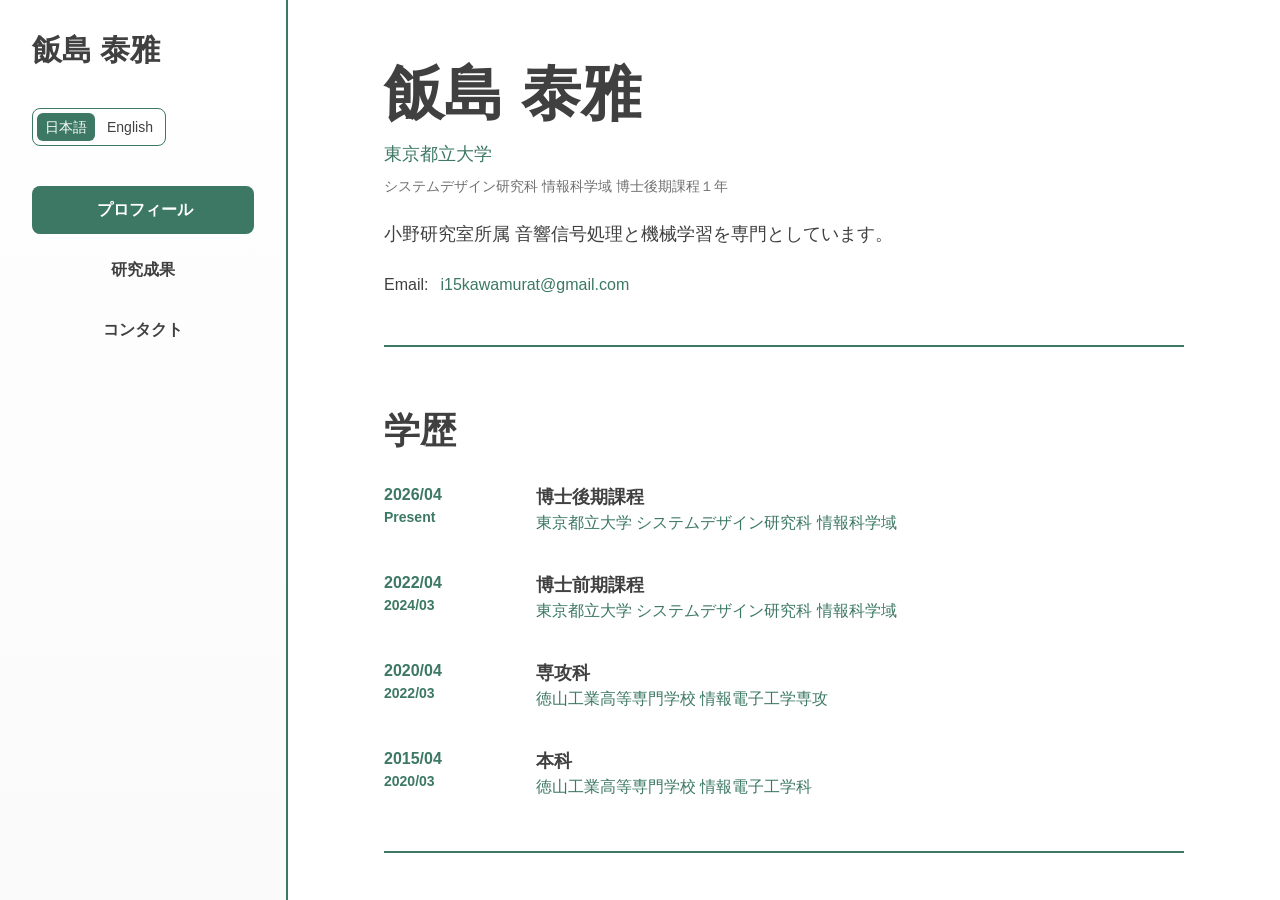
==== index.html @ a90f0f37 "deploy: iijima-taiga/HomePage@2c307aa6f08bee4438a32fc61b27b1f01303472f" ====
<!DOCTYPE html><!--GtKxVy7XayCpTIG_gny91--><html lang="en"><head><meta charSet="utf-8"/><meta name="viewport" content="width=device-width, initial-scale=1"/><link rel="preload" href="/_next/static/media/797e433ab948586e-s.p.dbea232f.woff2" as="font" crossorigin="" type="font/woff2"/><link rel="preload" href="/_next/static/media/caa3a2e1cccd8315-s.p.853070df.woff2" as="font" crossorigin="" type="font/woff2"/><link rel="stylesheet" href="/_next/static/chunks/ba0e42dc294fa382.css" data-precedence="next"/><link rel="preload" as="script" fetchPriority="low" href="/_next/static/chunks/5f8f53e7772f4262.js"/><script src="/_next/static/chunks/cc759f7c2413b7ff.js" async=""></script><script src="/_next/static/chunks/69c109a07c1871ea.js" async=""></script><script src="/_next/static/chunks/turbopack-f1fce2f81391d39a.js" async=""></script><script src="/_next/static/chunks/4fd93823156e59e8.js" async=""></script><script src="/_next/static/chunks/473d58d71573c9fe.js" async=""></script><meta name="next-size-adjust" content=""/><title>Iijima Taiga&#x27;s HomePage</title><meta name="description" content="Iijima Taiga&#x27;s HomePage"/><link rel="icon" href="/favicon.ico?favicon.0b3bf435.ico" sizes="256x256" type="image/x-icon"/><script src="/_next/static/chunks/a6dad97d9634a72d.js" noModule=""></script></head><body class="geist_a71539c9-module__T19VSG__variable geist_mono_8d43a2aa-module__8Li5zG__variable antialiased"><div hidden=""><!--$--><!--/$--></div><div class="min-h-screen bg-white" style="color:#404040"><style>
        .theme-color { color: #3c7864; }
        .theme-bg { background-color: #3c7864; }
        .theme-border { border-color: #3c7864; }
        .text-primary { color: #404040; }
      </style><div class="hidden md:flex h-screen"><div class="w-72 border-r bg-gradient-to-b from-white to-zinc-50 p-8 overflow-y-auto sticky top-0 h-screen" style="border-color:#3c7864;border-right-width:2px"><div class="space-y-10"><div><h1 class="text-3xl font-bold mb-2" style="color:#404040">飯島 泰雅</h1></div><div class="flex gap-1 border rounded-lg p-1" style="border-color:#3c7864;width:fit-content"><button class="px-2 py-1 rounded-md text-xs md:text-sm font-medium transition-colors text-white" style="background-color:#3c7864;color:white">日本語</button><button class="px-2 py-1 rounded-md text-xs md:text-sm font-medium transition-colors bg-transparent text-zinc-600 dark:text-zinc-400 hover:text-zinc-900 dark:hover:text-zinc-100" style="background-color:transparent;color:#404040">English</button></div><nav class="hidden md:flex flex-col gap-3"><button class="px-4 py-3 rounded-lg font-bold transition-all" style="background-color:#3c7864;color:white;border-left:3px solid #3c7864">プロフィール</button><button class="px-4 py-3 rounded-lg font-bold transition-all" style="background-color:transparent;color:#404040;border-left:none">研究成果</button><button class="px-4 py-3 rounded-lg font-bold transition-all" style="background-color:transparent;color:#404040;border-left:none">コンタクト</button></nav></div></div><div class="flex-1 overflow-y-auto bg-white"><main class="max-w-4xl mx-auto py-16 px-12"><div class="space-y-16"><section class="pb-12" style="border-bottom-color:#3c7864;border-bottom-width:2px"><h1 class="text-5xl md:text-6xl font-bold mb-4" style="color:#404040">飯島 泰雅</h1><p class="text-lg mb-2" style="color:#3c7864">東京都立大学</p><p class="text-sm mb-6 opacity-75" style="color:#404040">システムデザイン研究科 情報科学域 博士後期課程１年</p><p class="text-lg leading-relaxed mb-6" style="color:#404040">小野研究室所属 音響信号処理と機械学習を専門としています。</p><div class="flex items-center gap-3"><span style="color:#404040">Email:</span><a href="mailto:i15kawamurat@gmail.com" class="font-medium hover:opacity-70 transition-opacity" style="color:#3c7864">i15kawamurat@gmail.com</a></div></section><section class="pb-12" style="border-bottom-color:#3c7864;border-bottom-width:2px"><h2 class="text-3xl md:text-4xl font-bold mb-8" style="color:#404040">学歴</h2><div class="space-y-8"><div class="flex gap-8"><div class="flex-shrink-0 font-semibold whitespace-nowrap" style="color:#3c7864;min-width:120px"><p>2026<!-- -->/<!-- -->04</p><p class="text-sm">Present</p></div><div class="flex-1"><h3 class="font-semibold text-lg" style="color:#404040">博士後期課程</h3><p style="color:#3c7864" class="font-medium mb-1">東京都立大学 システムデザイン研究科 情報科学域</p></div></div><div class="flex gap-8"><div class="flex-shrink-0 font-semibold whitespace-nowrap" style="color:#3c7864;min-width:120px"><p>2022<!-- -->/<!-- -->04</p><p class="text-sm">2024<!-- -->/<!-- -->03</p></div><div class="flex-1"><h3 class="font-semibold text-lg" style="color:#404040">博士前期課程</h3><p style="color:#3c7864" class="font-medium mb-1">東京都立大学 システムデザイン研究科 情報科学域</p></div></div><div class="flex gap-8"><div class="flex-shrink-0 font-semibold whitespace-nowrap" style="color:#3c7864;min-width:120px"><p>2020<!-- -->/<!-- -->04</p><p class="text-sm">2022<!-- -->/<!-- -->03</p></div><div class="flex-1"><h3 class="font-semibold text-lg" style="color:#404040">専攻科</h3><p style="color:#3c7864" class="font-medium mb-1">徳山工業高等専門学校 情報電子工学専攻</p></div></div><div class="flex gap-8"><div class="flex-shrink-0 font-semibold whitespace-nowrap" style="color:#3c7864;min-width:120px"><p>2015<!-- -->/<!-- -->04</p><p class="text-sm">2020<!-- -->/<!-- -->03</p></div><div class="flex-1"><h3 class="font-semibold text-lg" style="color:#404040">本科</h3><p style="color:#3c7864" class="font-medium mb-1">徳山工業高等専門学校 情報電子工学科</p></div></div></div></section><section class="pb-12" style="border-bottom-color:#3c7864;border-bottom-width:2px"><h2 class="text-3xl md:text-4xl font-bold mb-8" style="color:#404040">職歴</h2><div class="space-y-8"><div class="flex gap-8"><div class="flex-shrink-0 font-semibold whitespace-nowrap" style="color:#3c7864;min-width:120px"><p>2024<!-- -->/<!-- -->04</p><p class="text-sm">2026<!-- -->/<!-- -->03</p></div><div class="flex-1"><h3 class="font-semibold text-lg" style="color:#404040">正社員</h3><p style="color:#3c7864" class="font-medium mb-1">パナソニックホールディングス株式会社</p><p style="color:#404040" class="text-sm opacity-75">フロントエンド開発、新規事業企画に携わる</p></div></div></div></section><section class="pb-12" style="border-bottom-color:#3c7864;border-bottom-width:2px"><h2 class="text-3xl md:text-4xl font-bold mb-8" style="color:#404040">受賞歴</h2><div class="space-y-8"><div class="flex gap-8"><div class="flex-shrink-0 font-semibold whitespace-nowrap" style="color:#3c7864;min-width:120px"><p>2021<!-- -->/<!-- -->03</p></div><div class="flex-1"><h3 class="font-semibold text-lg" style="color:#404040">学生優秀発表賞</h3><p style="color:#3c7864" class="font-medium mb-1">日本音響学会2021年春季研究発表会</p></div></div></div></section><section><h2 class="text-3xl md:text-4xl font-bold mb-8" style="color:#404040">競争的資金</h2><div class="space-y-8"><div class="flex gap-8"><div class="flex-shrink-0 font-semibold whitespace-nowrap" style="color:#3c7864;min-width:120px"><p>2026<!-- -->/<!-- -->04</p><p class="text-sm">2029<!-- -->/<!-- -->03</p></div><div class="flex-1"><h3 class="font-semibold text-lg" style="color:#404040">領域リフレーミング双対型博士人材育成プロジェクト（SPRING）</h3><p style="color:#3c7864" class="font-medium">科学技術振興機構（JST）</p></div></div></div></section></div></main></div></div><div class="md:hidden"><header class="border-b sticky top-0 z-30 bg-white p-4" style="border-color:#3c7864;border-bottom-width:3px"><div class="flex justify-between items-center gap-4"><h1 class="text-2xl font-bold flex-1" style="color:#404040">飯島 泰雅</h1><div class="flex-shrink-0"><div class="flex gap-1 border rounded-lg p-1" style="border-color:#3c7864;width:fit-content"><button class="px-2 py-1 rounded-md text-xs md:text-sm font-medium transition-colors text-white" style="background-color:#3c7864;color:white">日本語</button><button class="px-2 py-1 rounded-md text-xs md:text-sm font-medium transition-colors bg-transparent text-zinc-600 dark:text-zinc-400 hover:text-zinc-900 dark:hover:text-zinc-100" style="background-color:transparent;color:#404040">English</button></div></div></div></header><main class="px-4 py-8 pb-32"><div class="max-w-2xl mx-auto"><div class="space-y-16"><section class="pb-12" style="border-bottom-color:#3c7864;border-bottom-width:2px"><h1 class="text-5xl md:text-6xl font-bold mb-4" style="color:#404040">飯島 泰雅</h1><p class="text-lg mb-2" style="color:#3c7864">東京都立大学</p><p class="text-sm mb-6 opacity-75" style="color:#404040">システムデザイン研究科 情報科学域 博士後期課程１年</p><p class="text-lg leading-relaxed mb-6" style="color:#404040">小野研究室所属 音響信号処理と機械学習を専門としています。</p><div class="flex items-center gap-3"><span style="color:#404040">Email:</span><a href="mailto:i15kawamurat@gmail.com" class="font-medium hover:opacity-70 transition-opacity" style="color:#3c7864">i15kawamurat@gmail.com</a></div></section><section class="pb-12" style="border-bottom-color:#3c7864;border-bottom-width:2px"><h2 class="text-3xl md:text-4xl font-bold mb-8" style="color:#404040">学歴</h2><div class="space-y-8"><div class="flex gap-8"><div class="flex-shrink-0 font-semibold whitespace-nowrap" style="color:#3c7864;min-width:120px"><p>2026<!-- -->/<!-- -->04</p><p class="text-sm">Present</p></div><div class="flex-1"><h3 class="font-semibold text-lg" style="color:#404040">博士後期課程</h3><p style="color:#3c7864" class="font-medium mb-1">東京都立大学 システムデザイン研究科 情報科学域</p></div></div><div class="flex gap-8"><div class="flex-shrink-0 font-semibold whitespace-nowrap" style="color:#3c7864;min-width:120px"><p>2022<!-- -->/<!-- -->04</p><p class="text-sm">2024<!-- -->/<!-- -->03</p></div><div class="flex-1"><h3 class="font-semibold text-lg" style="color:#404040">博士前期課程</h3><p style="color:#3c7864" class="font-medium mb-1">東京都立大学 システムデザイン研究科 情報科学域</p></div></div><div class="flex gap-8"><div class="flex-shrink-0 font-semibold whitespace-nowrap" style="color:#3c7864;min-width:120px"><p>2020<!-- -->/<!-- -->04</p><p class="text-sm">2022<!-- -->/<!-- -->03</p></div><div class="flex-1"><h3 class="font-semibold text-lg" style="color:#404040">専攻科</h3><p style="color:#3c7864" class="font-medium mb-1">徳山工業高等専門学校 情報電子工学専攻</p></div></div><div class="flex gap-8"><div class="flex-shrink-0 font-semibold whitespace-nowrap" style="color:#3c7864;min-width:120px"><p>2015<!-- -->/<!-- -->04</p><p class="text-sm">2020<!-- -->/<!-- -->03</p></div><div class="flex-1"><h3 class="font-semibold text-lg" style="color:#404040">本科</h3><p style="color:#3c7864" class="font-medium mb-1">徳山工業高等専門学校 情報電子工学科</p></div></div></div></section><section class="pb-12" style="border-bottom-color:#3c7864;border-bottom-width:2px"><h2 class="text-3xl md:text-4xl font-bold mb-8" style="color:#404040">職歴</h2><div class="space-y-8"><div class="flex gap-8"><div class="flex-shrink-0 font-semibold whitespace-nowrap" style="color:#3c7864;min-width:120px"><p>2024<!-- -->/<!-- -->04</p><p class="text-sm">2026<!-- -->/<!-- -->03</p></div><div class="flex-1"><h3 class="font-semibold text-lg" style="color:#404040">正社員</h3><p style="color:#3c7864" class="font-medium mb-1">パナソニックホールディングス株式会社</p><p style="color:#404040" class="text-sm opacity-75">フロントエンド開発、新規事業企画に携わる</p></div></div></div></section><section class="pb-12" style="border-bottom-color:#3c7864;border-bottom-width:2px"><h2 class="text-3xl md:text-4xl font-bold mb-8" style="color:#404040">受賞歴</h2><div class="space-y-8"><div class="flex gap-8"><div class="flex-shrink-0 font-semibold whitespace-nowrap" style="color:#3c7864;min-width:120px"><p>2021<!-- -->/<!-- -->03</p></div><div class="flex-1"><h3 class="font-semibold text-lg" style="color:#404040">学生優秀発表賞</h3><p style="color:#3c7864" class="font-medium mb-1">日本音響学会2021年春季研究発表会</p></div></div></div></section><section><h2 class="text-3xl md:text-4xl font-bold mb-8" style="color:#404040">競争的資金</h2><div class="space-y-8"><div class="flex gap-8"><div class="flex-shrink-0 font-semibold whitespace-nowrap" style="color:#3c7864;min-width:120px"><p>2026<!-- -->/<!-- -->04</p><p class="text-sm">2029<!-- -->/<!-- -->03</p></div><div class="flex-1"><h3 class="font-semibold text-lg" style="color:#404040">領域リフレーミング双対型博士人材育成プロジェクト（SPRING）</h3><p style="color:#3c7864" class="font-medium">科学技術振興機構（JST）</p></div></div></div></section></div></div></main><div class="md:hidden"><button class="fixed bottom-4 right-4 z-50 p-2 rounded-lg text-white hover:opacity-80 transition-opacity" style="background-color:#3c7864"><svg class="w-6 h-6" fill="none" stroke="currentColor" viewBox="0 0 24 24"><path stroke-linecap="round" stroke-linejoin="round" stroke-width="2" d="M4 6h16M4 12h16M4 18h16"></path></svg></button><div class="fixed inset-0 bg-black bg-opacity-50 z-40 transition-opacity opacity-0 pointer-events-none"></div><div class="fixed bottom-0 left-0 right-0 bg-white dark:bg-zinc-800 z-40 transform transition-transform duration-300 ease-out rounded-t-3xl translate-y-full"><div class="p-6"><div class="w-12 h-1 rounded-full mx-auto mb-6" style="background-color:#3c7864"></div><nav class="space-y-3"><button class="block w-full text-left px-4 py-3 rounded-lg font-bold transition-colors" style="background-color:#3c7864;color:white">プロフィール</button><button class="block w-full text-left px-4 py-3 rounded-lg font-bold transition-colors" style="background-color:transparent;color:#404040">研究成果</button><button class="block w-full text-left px-4 py-3 rounded-lg font-bold transition-colors" style="background-color:transparent;color:#404040">コンタクト</button></nav></div></div></div></div></div><!--$--><!--/$--><script src="/_next/static/chunks/5f8f53e7772f4262.js" id="_R_" async=""></script><script>(self.__next_f=self.__next_f||[]).push([0])</script><script>self.__next_f.push([1,"1:\"$Sreact.fragment\"\n2:I[39756,[\"/_next/static/chunks/4fd93823156e59e8.js\"],\"default\"]\n3:I[37457,[\"/_next/static/chunks/4fd93823156e59e8.js\"],\"default\"]\n4:I[47257,[\"/_next/static/chunks/4fd93823156e59e8.js\"],\"ClientPageRoot\"]\n5:I[31713,[\"/_next/static/chunks/473d58d71573c9fe.js\"],\"default\"]\n8:I[97367,[\"/_next/static/chunks/4fd93823156e59e8.js\"],\"OutletBoundary\"]\n9:\"$Sreact.suspense\"\nb:I[97367,[\"/_next/static/chunks/4fd93823156e59e8.js\"],\"ViewportBoundary\"]\nd:I[97367,[\"/_next/static/chunks/4fd93823156e59e8.js\"],\"MetadataBoundary\"]\nf:I[68027,[],\"default\"]\n:HL[\"/_next/static/chunks/ba0e42dc294fa382.css\",\"style\"]\n:HL[\"/_next/static/media/797e433ab948586e-s.p.dbea232f.woff2\",\"font\",{\"crossOrigin\":\"\",\"type\":\"font/woff2\"}]\n:HL[\"/_next/static/media/caa3a2e1cccd8315-s.p.853070df.woff2\",\"font\",{\"crossOrigin\":\"\",\"type\":\"font/woff2\"}]\n"])</script><script>self.__next_f.push([1,"0:{\"P\":null,\"b\":\"GtKxVy7XayCpTIG-gny91\",\"c\":[\"\",\"\"],\"q\":\"\",\"i\":false,\"f\":[[[\"\",{\"children\":[\"__PAGE__\",{}]},\"$undefined\",\"$undefined\",true],[[\"$\",\"$1\",\"c\",{\"children\":[[[\"$\",\"link\",\"0\",{\"rel\":\"stylesheet\",\"href\":\"/_next/static/chunks/ba0e42dc294fa382.css\",\"precedence\":\"next\",\"crossOrigin\":\"$undefined\",\"nonce\":\"$undefined\"}]],[\"$\",\"html\",null,{\"lang\":\"en\",\"children\":[\"$\",\"body\",null,{\"className\":\"geist_a71539c9-module__T19VSG__variable geist_mono_8d43a2aa-module__8Li5zG__variable antialiased\",\"children\":[\"$\",\"$L2\",null,{\"parallelRouterKey\":\"children\",\"error\":\"$undefined\",\"errorStyles\":\"$undefined\",\"errorScripts\":\"$undefined\",\"template\":[\"$\",\"$L3\",null,{}],\"templateStyles\":\"$undefined\",\"templateScripts\":\"$undefined\",\"notFound\":[[[\"$\",\"title\",null,{\"children\":\"404: This page could not be found.\"}],[\"$\",\"div\",null,{\"style\":{\"fontFamily\":\"system-ui,\\\"Segoe UI\\\",Roboto,Helvetica,Arial,sans-serif,\\\"Apple Color Emoji\\\",\\\"Segoe UI Emoji\\\"\",\"height\":\"100vh\",\"textAlign\":\"center\",\"display\":\"flex\",\"flexDirection\":\"column\",\"alignItems\":\"center\",\"justifyContent\":\"center\"},\"children\":[\"$\",\"div\",null,{\"children\":[[\"$\",\"style\",null,{\"dangerouslySetInnerHTML\":{\"__html\":\"body{color:#000;background:#fff;margin:0}.next-error-h1{border-right:1px solid rgba(0,0,0,.3)}@media (prefers-color-scheme:dark){body{color:#fff;background:#000}.next-error-h1{border-right:1px solid rgba(255,255,255,.3)}}\"}}],[\"$\",\"h1\",null,{\"className\":\"next-error-h1\",\"style\":{\"display\":\"inline-block\",\"margin\":\"0 20px 0 0\",\"padding\":\"0 23px 0 0\",\"fontSize\":24,\"fontWeight\":500,\"verticalAlign\":\"top\",\"lineHeight\":\"49px\"},\"children\":404}],[\"$\",\"div\",null,{\"style\":{\"display\":\"inline-block\"},\"children\":[\"$\",\"h2\",null,{\"style\":{\"fontSize\":14,\"fontWeight\":400,\"lineHeight\":\"49px\",\"margin\":0},\"children\":\"This page could not be found.\"}]}]]}]}]],[]],\"forbidden\":\"$undefined\",\"unauthorized\":\"$undefined\"}]}]}]]}],{\"children\":[[\"$\",\"$1\",\"c\",{\"children\":[[\"$\",\"$L4\",null,{\"Component\":\"$5\",\"serverProvidedParams\":{\"searchParams\":{},\"params\":{},\"promises\":[\"$@6\",\"$@7\"]}}],[[\"$\",\"script\",\"script-0\",{\"src\":\"/_next/static/chunks/473d58d71573c9fe.js\",\"async\":true,\"nonce\":\"$undefined\"}]],[\"$\",\"$L8\",null,{\"children\":[\"$\",\"$9\",null,{\"name\":\"Next.MetadataOutlet\",\"children\":\"$@a\"}]}]]}],{},null,false,false]},null,false,false],[\"$\",\"$1\",\"h\",{\"children\":[null,[\"$\",\"$Lb\",null,{\"children\":\"$Lc\"}],[\"$\",\"div\",null,{\"hidden\":true,\"children\":[\"$\",\"$Ld\",null,{\"children\":[\"$\",\"$9\",null,{\"name\":\"Next.Metadata\",\"children\":\"$Le\"}]}]}],[\"$\",\"meta\",null,{\"name\":\"next-size-adjust\",\"content\":\"\"}]]}],false]],\"m\":\"$undefined\",\"G\":[\"$f\",[]],\"S\":true}\n"])</script><script>self.__next_f.push([1,"6:{}\n7:\"$0:f:0:1:1:children:0:props:children:0:props:serverProvidedParams:params\"\n"])</script><script>self.__next_f.push([1,"c:[[\"$\",\"meta\",\"0\",{\"charSet\":\"utf-8\"}],[\"$\",\"meta\",\"1\",{\"name\":\"viewport\",\"content\":\"width=device-width, initial-scale=1\"}]]\n"])</script><script>self.__next_f.push([1,"10:I[27201,[\"/_next/static/chunks/4fd93823156e59e8.js\"],\"IconMark\"]\na:null\ne:[[\"$\",\"title\",\"0\",{\"children\":\"Iijima Taiga's HomePage\"}],[\"$\",\"meta\",\"1\",{\"name\":\"description\",\"content\":\"Iijima Taiga's HomePage\"}],[\"$\",\"link\",\"2\",{\"rel\":\"icon\",\"href\":\"/favicon.ico?favicon.0b3bf435.ico\",\"sizes\":\"256x256\",\"type\":\"image/x-icon\"}],[\"$\",\"$L10\",\"3\",{}]]\n"])</script></body></html>
---- _next/static/chunks/ba0e42dc294fa382.css ----
@font-face{font-family:Geist;font-style:normal;font-weight:100 900;font-display:swap;src:url(../media/8a480f0b521d4e75-s.8e0177b5.woff2)format("woff2");unicode-range:U+301,U+400-45F,U+490-491,U+4B0-4B1,U+2116}@font-face{font-family:Geist;font-style:normal;font-weight:100 900;font-display:swap;src:url(../media/7178b3e590c64307-s.b97b3418.woff2)format("woff2");unicode-range:U+100-2BA,U+2BD-2C5,U+2C7-2CC,U+2CE-2D7,U+2DD-2FF,U+304,U+308,U+329,U+1D00-1DBF,U+1E00-1E9F,U+1EF2-1EFF,U+2020,U+20A0-20AB,U+20AD-20C0,U+2113,U+2C60-2C7F,U+A720-A7FF}@font-face{font-family:Geist;font-style:normal;font-weight:100 900;font-display:swap;src:url(../media/caa3a2e1cccd8315-s.p.853070df.woff2)format("woff2");unicode-range:U+??,U+131,U+152-153,U+2BB-2BC,U+2C6,U+2DA,U+2DC,U+304,U+308,U+329,U+2000-206F,U+20AC,U+2122,U+2191,U+2193,U+2212,U+2215,U+FEFF,U+FFFD}@font-face{font-family:Geist Fallback;src:local(Arial);ascent-override:95.94%;descent-override:28.16%;line-gap-override:0.0%;size-adjust:104.76%}.geist_a71539c9-module__T19VSG__className{font-family:Geist,Geist Fallback;font-style:normal}.geist_a71539c9-module__T19VSG__variable{--font-geist-sans:"Geist","Geist Fallback"}
@font-face{font-family:Geist Mono;font-style:normal;font-weight:100 900;font-display:swap;src:url(../media/4fa387ec64143e14-s.c1fdd6c2.woff2)format("woff2");unicode-range:U+301,U+400-45F,U+490-491,U+4B0-4B1,U+2116}@font-face{font-family:Geist Mono;font-style:normal;font-weight:100 900;font-display:swap;src:url(../media/bbc41e54d2fcbd21-s.799d8ef8.woff2)format("woff2");unicode-range:U+100-2BA,U+2BD-2C5,U+2C7-2CC,U+2CE-2D7,U+2DD-2FF,U+304,U+308,U+329,U+1D00-1DBF,U+1E00-1E9F,U+1EF2-1EFF,U+2020,U+20A0-20AB,U+20AD-20C0,U+2113,U+2C60-2C7F,U+A720-A7FF}@font-face{font-family:Geist Mono;font-style:normal;font-weight:100 900;font-display:swap;src:url(../media/797e433ab948586e-s.p.dbea232f.woff2)format("woff2");unicode-range:U+??,U+131,U+152-153,U+2BB-2BC,U+2C6,U+2DA,U+2DC,U+304,U+308,U+329,U+2000-206F,U+20AC,U+2122,U+2191,U+2193,U+2212,U+2215,U+FEFF,U+FFFD}@font-face{font-family:Geist Mono Fallback;src:local(Arial);ascent-override:74.67%;descent-override:21.92%;line-gap-override:0.0%;size-adjust:134.59%}.geist_mono_8d43a2aa-module__8Li5zG__className{font-family:Geist Mono,Geist Mono Fallback;font-style:normal}.geist_mono_8d43a2aa-module__8Li5zG__variable{--font-geist-mono:"Geist Mono","Geist Mono Fallback"}
@layer properties{@supports (((-webkit-hyphens:none)) and (not (margin-trim:inline))) or ((-moz-orient:inline) and (not (color:rgb(from red r g b)))){*,:before,:after,::backdrop{--tw-translate-x:0;--tw-translate-y:0;--tw-translate-z:0;--tw-rotate-x:initial;--tw-rotate-y:initial;--tw-rotate-z:initial;--tw-skew-x:initial;--tw-skew-y:initial;--tw-space-y-reverse:0;--tw-border-style:solid;--tw-gradient-position:initial;--tw-gradient-from:#0000;--tw-gradient-via:#0000;--tw-gradient-to:#0000;--tw-gradient-stops:initial;--tw-gradient-via-stops:initial;--tw-gradient-from-position:0%;--tw-gradient-via-position:50%;--tw-gradient-to-position:100%;--tw-leading:initial;--tw-font-weight:initial;--tw-shadow:0 0 #0000;--tw-shadow-color:initial;--tw-shadow-alpha:100%;--tw-inset-shadow:0 0 #0000;--tw-inset-shadow-color:initial;--tw-inset-shadow-alpha:100%;--tw-ring-color:initial;--tw-ring-shadow:0 0 #0000;--tw-inset-ring-color:initial;--tw-inset-ring-shadow:0 0 #0000;--tw-ring-inset:initial;--tw-ring-offset-width:0px;--tw-ring-offset-color:#fff;--tw-ring-offset-shadow:0 0 #0000;--tw-outline-style:solid;--tw-blur:initial;--tw-brightness:initial;--tw-contrast:initial;--tw-grayscale:initial;--tw-hue-rotate:initial;--tw-invert:initial;--tw-opacity:initial;--tw-saturate:initial;--tw-sepia:initial;--tw-drop-shadow:initial;--tw-drop-shadow-color:initial;--tw-drop-shadow-alpha:100%;--tw-drop-shadow-size:initial;--tw-duration:initial;--tw-ease:initial}}}@layer theme{:root,:host{--color-zinc-50:#fafafa;--color-zinc-100:#f4f4f5;--color-zinc-400:#9f9fa9;--color-zinc-600:#52525c;--color-zinc-800:#27272a;--color-zinc-900:#18181b;--color-black:#000;--color-white:#fff;--spacing:.25rem;--container-2xl:42rem;--container-4xl:56rem;--text-xs:.75rem;--text-xs--line-height:calc(1/.75);--text-sm:.875rem;--text-sm--line-height:calc(1.25/.875);--text-lg:1.125rem;--text-lg--line-height:calc(1.75/1.125);--text-xl:1.25rem;--text-xl--line-height:calc(1.75/1.25);--text-2xl:1.5rem;--text-2xl--line-height:calc(2/1.5);--text-3xl:1.875rem;--text-3xl--line-height:calc(2.25/1.875);--text-4xl:2.25rem;--text-4xl--line-height:calc(2.5/2.25);--text-5xl:3rem;--text-5xl--line-height:1;--text-6xl:3.75rem;--text-6xl--line-height:1;--font-weight-medium:500;--font-weight-semibold:600;--font-weight-bold:700;--leading-relaxed:1.625;--radius-md:.375rem;--radius-lg:.5rem;--radius-3xl:1.5rem;--ease-out:cubic-bezier(0,0,.2,1);--default-transition-duration:.15s;--default-transition-timing-function:cubic-bezier(.4,0,.2,1);--default-font-family:var(--font-geist-sans);--default-mono-font-family:var(--font-geist-mono)}@supports (color:lab(0% 0 0)){:root,:host{--color-zinc-50:lab(98.26% 0 0);--color-zinc-100:lab(96.1634% .0993311 -.364041);--color-zinc-400:lab(65.6464% 1.53497 -5.42429);--color-zinc-600:lab(35.1166% 1.78212 -6.1173);--color-zinc-800:lab(15.7305% .613764 -2.16959);--color-zinc-900:lab(8.30603% .618205 -2.16572)}}}@layer base{*,:after,:before,::backdrop{box-sizing:border-box;border:0 solid;margin:0;padding:0}::file-selector-button{box-sizing:border-box;border:0 solid;margin:0;padding:0}html,:host{-webkit-text-size-adjust:100%;tab-size:4;line-height:1.5;font-family:var(--default-font-family,ui-sans-serif,system-ui,sans-serif,"Apple Color Emoji","Segoe UI Emoji","Segoe UI Symbol","Noto Color Emoji");font-feature-settings:var(--default-font-feature-settings,normal);font-variation-settings:var(--default-font-variation-settings,normal);-webkit-tap-highlight-color:transparent}hr{height:0;color:inherit;border-top-width:1px}abbr:where([title]){-webkit-text-decoration:underline dotted;text-decoration:underline dotted}h1,h2,h3,h4,h5,h6{font-size:inherit;font-weight:inherit}a{color:inherit;-webkit-text-decoration:inherit;-webkit-text-decoration:inherit;-webkit-text-decoration:inherit;-webkit-text-decoration:inherit;text-decoration:inherit}b,strong{font-weight:bolder}code,kbd,samp,pre{font-family:var(--default-mono-font-family,ui-monospace,SFMono-Regular,Menlo,Monaco,Consolas,"Liberation Mono","Courier New",monospace);font-feature-settings:var(--default-mono-font-feature-settings,normal);font-variation-settings:var(--default-mono-font-variation-settings,normal);font-size:1em}small{font-size:80%}sub,sup{vertical-align:baseline;font-size:75%;line-height:0;position:relative}sub{bottom:-.25em}sup{top:-.5em}table{text-indent:0;border-color:inherit;border-collapse:collapse}:-moz-focusring{outline:auto}progress{vertical-align:baseline}summary{display:list-item}ol,ul,menu{list-style:none}img,svg,video,canvas,audio,iframe,embed,object{vertical-align:middle;display:block}img,video{max-width:100%;height:auto}button,input,select,optgroup,textarea{font:inherit;font-feature-settings:inherit;font-variation-settings:inherit;letter-spacing:inherit;color:inherit;opacity:1;background-color:#0000;border-radius:0}::file-selector-button{font:inherit;font-feature-settings:inherit;font-variation-settings:inherit;letter-spacing:inherit;color:inherit;opacity:1;background-color:#0000;border-radius:0}:where(select:is([multiple],[size])) optgroup{font-weight:bolder}:where(select:is([multiple],[size])) optgroup option{padding-inline-start:20px}::file-selector-button{margin-inline-end:4px}::placeholder{opacity:1}@supports (not ((-webkit-appearance:-apple-pay-button))) or (contain-intrinsic-size:1px){::placeholder{color:currentColor}@supports (color:color-mix(in lab, red, red)){::placeholder{color:color-mix(in oklab,currentcolor 50%,transparent)}}}textarea{resize:vertical}::-webkit-search-decoration{-webkit-appearance:none}::-webkit-date-and-time-value{min-height:1lh;text-align:inherit}::-webkit-datetime-edit{display:inline-flex}::-webkit-datetime-edit-fields-wrapper{padding:0}::-webkit-datetime-edit{padding-block:0}::-webkit-datetime-edit-year-field{padding-block:0}::-webkit-datetime-edit-month-field{padding-block:0}::-webkit-datetime-edit-day-field{padding-block:0}::-webkit-datetime-edit-hour-field{padding-block:0}::-webkit-datetime-edit-minute-field{padding-block:0}::-webkit-datetime-edit-second-field{padding-block:0}::-webkit-datetime-edit-millisecond-field{padding-block:0}::-webkit-datetime-edit-meridiem-field{padding-block:0}::-webkit-calendar-picker-indicator{line-height:1}:-moz-ui-invalid{box-shadow:none}button,input:where([type=button],[type=reset],[type=submit]){appearance:button}::file-selector-button{appearance:button}::-webkit-inner-spin-button{height:auto}::-webkit-outer-spin-button{height:auto}[hidden]:where(:not([hidden=until-found])){display:none!important}}@layer components;@layer utilities{.pointer-events-none{pointer-events:none}.visible{visibility:visible}.absolute{position:absolute}.fixed{position:fixed}.relative{position:relative}.static{position:static}.sticky{position:sticky}.inset-0{inset:calc(var(--spacing)*0)}.start{inset-inline-start:var(--spacing)}.end{inset-inline-end:var(--spacing)}.top-0{top:calc(var(--spacing)*0)}.right-0{right:calc(var(--spacing)*0)}.right-4{right:calc(var(--spacing)*4)}.bottom-0{bottom:calc(var(--spacing)*0)}.bottom-4{bottom:calc(var(--spacing)*4)}.left-0{left:calc(var(--spacing)*0)}.z-30{z-index:30}.z-40{z-index:40}.z-50{z-index:50}.float-left{float:left}.float-right{float:right}.container{width:100%}@media (min-width:40rem){.container{max-width:40rem}}@media (min-width:48rem){.container{max-width:48rem}}@media (min-width:64rem){.container{max-width:64rem}}@media (min-width:80rem){.container{max-width:80rem}}@media (min-width:96rem){.container{max-width:96rem}}.mx-auto{margin-inline:auto}.mt-3{margin-top:calc(var(--spacing)*3)}.mr-2{margin-right:calc(var(--spacing)*2)}.mb-1{margin-bottom:calc(var(--spacing)*1)}.mb-2{margin-bottom:calc(var(--spacing)*2)}.mb-3{margin-bottom:calc(var(--spacing)*3)}.mb-4{margin-bottom:calc(var(--spacing)*4)}.mb-6{margin-bottom:calc(var(--spacing)*6)}.mb-8{margin-bottom:calc(var(--spacing)*8)}.mb-12{margin-bottom:calc(var(--spacing)*12)}.mb-16{margin-bottom:calc(var(--spacing)*16)}.block{display:block}.contents{display:contents}.flex{display:flex}.grid{display:grid}.hidden{display:none}.inline{display:inline}.inline-block{display:inline-block}.table{display:table}.h-1{height:calc(var(--spacing)*1)}.h-6{height:calc(var(--spacing)*6)}.h-screen{height:100vh}.min-h-screen{min-height:100vh}.w-6{width:calc(var(--spacing)*6)}.w-12{width:calc(var(--spacing)*12)}.w-72{width:calc(var(--spacing)*72)}.w-full{width:100%}.max-w-2xl{max-width:var(--container-2xl)}.max-w-4xl{max-width:var(--container-4xl)}.flex-1{flex:1}.flex-shrink-0{flex-shrink:0}.border-collapse{border-collapse:collapse}.translate-y-0{--tw-translate-y:calc(var(--spacing)*0);translate:var(--tw-translate-x)var(--tw-translate-y)}.translate-y-full{--tw-translate-y:100%;translate:var(--tw-translate-x)var(--tw-translate-y)}.transform{transform:var(--tw-rotate-x,)var(--tw-rotate-y,)var(--tw-rotate-z,)var(--tw-skew-x,)var(--tw-skew-y,)}.flex-col{flex-direction:column}.flex-wrap{flex-wrap:wrap}.items-center{align-items:center}.items-start{align-items:flex-start}.justify-between{justify-content:space-between}.gap-1{gap:calc(var(--spacing)*1)}.gap-3{gap:calc(var(--spacing)*3)}.gap-4{gap:calc(var(--spacing)*4)}.gap-8{gap:calc(var(--spacing)*8)}:where(.space-y-2>:not(:last-child)){--tw-space-y-reverse:0;margin-block-start:calc(calc(var(--spacing)*2)*var(--tw-space-y-reverse));margin-block-end:calc(calc(var(--spacing)*2)*calc(1 - var(--tw-space-y-reverse)))}:where(.space-y-3>:not(:last-child)){--tw-space-y-reverse:0;margin-block-start:calc(calc(var(--spacing)*3)*var(--tw-space-y-reverse));margin-block-end:calc(calc(var(--spacing)*3)*calc(1 - var(--tw-space-y-reverse)))}:where(.space-y-8>:not(:last-child)){--tw-space-y-reverse:0;margin-block-start:calc(calc(var(--spacing)*8)*var(--tw-space-y-reverse));margin-block-end:calc(calc(var(--spacing)*8)*calc(1 - var(--tw-space-y-reverse)))}:where(.space-y-10>:not(:last-child)){--tw-space-y-reverse:0;margin-block-start:calc(calc(var(--spacing)*10)*var(--tw-space-y-reverse));margin-block-end:calc(calc(var(--spacing)*10)*calc(1 - var(--tw-space-y-reverse)))}:where(.space-y-12>:not(:last-child)){--tw-space-y-reverse:0;margin-block-start:calc(calc(var(--spacing)*12)*var(--tw-space-y-reverse));margin-block-end:calc(calc(var(--spacing)*12)*calc(1 - var(--tw-space-y-reverse)))}:where(.space-y-16>:not(:last-child)){--tw-space-y-reverse:0;margin-block-start:calc(calc(var(--spacing)*16)*var(--tw-space-y-reverse));margin-block-end:calc(calc(var(--spacing)*16)*calc(1 - var(--tw-space-y-reverse)))}.overflow-y-auto{overflow-y:auto}.rounded{border-radius:.25rem}.rounded-full{border-radius:3.40282e38px}.rounded-lg{border-radius:var(--radius-lg)}.rounded-md{border-radius:var(--radius-md)}.rounded-t-3xl{border-top-left-radius:var(--radius-3xl);border-top-right-radius:var(--radius-3xl)}.border{border-style:var(--tw-border-style);border-width:1px}.border-r{border-right-style:var(--tw-border-style);border-right-width:1px}.border-b{border-bottom-style:var(--tw-border-style);border-bottom-width:1px}.bg-black{background-color:var(--color-black)}.bg-transparent{background-color:#0000}.bg-white{background-color:var(--color-white)}.bg-gradient-to-b{--tw-gradient-position:to bottom in oklab;background-image:linear-gradient(var(--tw-gradient-stops))}.from-white{--tw-gradient-from:var(--color-white);--tw-gradient-stops:var(--tw-gradient-via-stops,var(--tw-gradient-position),var(--tw-gradient-from)var(--tw-gradient-from-position),var(--tw-gradient-to)var(--tw-gradient-to-position))}.to-zinc-50{--tw-gradient-to:var(--color-zinc-50);--tw-gradient-stops:var(--tw-gradient-via-stops,var(--tw-gradient-position),var(--tw-gradient-from)var(--tw-gradient-from-position),var(--tw-gradient-to)var(--tw-gradient-to-position))}.p-1{padding:calc(var(--spacing)*1)}.p-2{padding:calc(var(--spacing)*2)}.p-4{padding:calc(var(--spacing)*4)}.p-6{padding:calc(var(--spacing)*6)}.p-8{padding:calc(var(--spacing)*8)}.px-2{padding-inline:calc(var(--spacing)*2)}.px-4{padding-inline:calc(var(--spacing)*4)}.px-12{padding-inline:calc(var(--spacing)*12)}.py-1{padding-block:calc(var(--spacing)*1)}.py-3{padding-block:calc(var(--spacing)*3)}.py-8{padding-block:calc(var(--spacing)*8)}.py-16{padding-block:calc(var(--spacing)*16)}.pb-12{padding-bottom:calc(var(--spacing)*12)}.pb-32{padding-bottom:calc(var(--spacing)*32)}.text-left{text-align:left}.text-2xl{font-size:var(--text-2xl);line-height:var(--tw-leading,var(--text-2xl--line-height))}.text-3xl{font-size:var(--text-3xl);line-height:var(--tw-leading,var(--text-3xl--line-height))}.text-4xl{font-size:var(--text-4xl);line-height:var(--tw-leading,var(--text-4xl--line-height))}.text-5xl{font-size:var(--text-5xl);line-height:var(--tw-leading,var(--text-5xl--line-height))}.text-lg{font-size:var(--text-lg);line-height:var(--tw-leading,var(--text-lg--line-height))}.text-sm{font-size:var(--text-sm);line-height:var(--tw-leading,var(--text-sm--line-height))}.text-xl{font-size:var(--text-xl);line-height:var(--tw-leading,var(--text-xl--line-height))}.text-xs{font-size:var(--text-xs);line-height:var(--tw-leading,var(--text-xs--line-height))}.leading-relaxed{--tw-leading:var(--leading-relaxed);line-height:var(--leading-relaxed)}.font-bold{--tw-font-weight:var(--font-weight-bold);font-weight:var(--font-weight-bold)}.font-medium{--tw-font-weight:var(--font-weight-medium);font-weight:var(--font-weight-medium)}.font-semibold{--tw-font-weight:var(--font-weight-semibold);font-weight:var(--font-weight-semibold)}.whitespace-nowrap{white-space:nowrap}.text-white{color:var(--color-white)}.text-zinc-600{color:var(--color-zinc-600)}.underline{text-decoration-line:underline}.antialiased{-webkit-font-smoothing:antialiased;-moz-osx-font-smoothing:grayscale}.opacity-0{opacity:0}.opacity-60{opacity:.6}.opacity-75{opacity:.75}.opacity-100{opacity:1}.shadow{--tw-shadow:0 1px 3px 0 var(--tw-shadow-color,#0000001a),0 1px 2px -1px var(--tw-shadow-color,#0000001a);box-shadow:var(--tw-inset-shadow),var(--tw-inset-ring-shadow),var(--tw-ring-offset-shadow),var(--tw-ring-shadow),var(--tw-shadow)}.outline{outline-style:var(--tw-outline-style);outline-width:1px}.filter{filter:var(--tw-blur,)var(--tw-brightness,)var(--tw-contrast,)var(--tw-grayscale,)var(--tw-hue-rotate,)var(--tw-invert,)var(--tw-saturate,)var(--tw-sepia,)var(--tw-drop-shadow,)}.transition{transition-property:color,background-color,border-color,outline-color,text-decoration-color,fill,stroke,--tw-gradient-from,--tw-gradient-via,--tw-gradient-to,opacity,box-shadow,transform,translate,scale,rotate,filter,-webkit-backdrop-filter,backdrop-filter,display,content-visibility,overlay,pointer-events;transition-timing-function:var(--tw-ease,var(--default-transition-timing-function));transition-duration:var(--tw-duration,var(--default-transition-duration))}.transition-all{transition-property:all;transition-timing-function:var(--tw-ease,var(--default-transition-timing-function));transition-duration:var(--tw-duration,var(--default-transition-duration))}.transition-colors{transition-property:color,background-color,border-color,outline-color,text-decoration-color,fill,stroke,--tw-gradient-from,--tw-gradient-via,--tw-gradient-to;transition-timing-function:var(--tw-ease,var(--default-transition-timing-function));transition-duration:var(--tw-duration,var(--default-transition-duration))}.transition-opacity{transition-property:opacity;transition-timing-function:var(--tw-ease,var(--default-transition-timing-function));transition-duration:var(--tw-duration,var(--default-transition-duration))}.transition-shadow{transition-property:box-shadow;transition-timing-function:var(--tw-ease,var(--default-transition-timing-function));transition-duration:var(--tw-duration,var(--default-transition-duration))}.transition-transform{transition-property:transform,translate,scale,rotate;transition-timing-function:var(--tw-ease,var(--default-transition-timing-function));transition-duration:var(--tw-duration,var(--default-transition-duration))}.duration-300{--tw-duration:.3s;transition-duration:.3s}.ease-out{--tw-ease:var(--ease-out);transition-timing-function:var(--ease-out)}@media (hover:hover){.hover\:text-zinc-900:hover{color:var(--color-zinc-900)}.hover\:opacity-70:hover{opacity:.7}.hover\:opacity-80:hover{opacity:.8}.hover\:shadow-lg:hover{--tw-shadow:0 10px 15px -3px var(--tw-shadow-color,#0000001a),0 4px 6px -4px var(--tw-shadow-color,#0000001a);box-shadow:var(--tw-inset-shadow),var(--tw-inset-ring-shadow),var(--tw-ring-offset-shadow),var(--tw-ring-shadow),var(--tw-shadow)}}@media (min-width:48rem){.md\:flex{display:flex}.md\:hidden{display:none}.md\:flex-row{flex-direction:row}.md\:text-4xl{font-size:var(--text-4xl);line-height:var(--tw-leading,var(--text-4xl--line-height))}.md\:text-5xl{font-size:var(--text-5xl);line-height:var(--tw-leading,var(--text-5xl--line-height))}.md\:text-6xl{font-size:var(--text-6xl);line-height:var(--tw-leading,var(--text-6xl--line-height))}.md\:text-sm{font-size:var(--text-sm);line-height:var(--tw-leading,var(--text-sm--line-height))}}@media (prefers-color-scheme:dark){.dark\:bg-zinc-800{background-color:var(--color-zinc-800)}.dark\:text-zinc-400{color:var(--color-zinc-400)}@media (hover:hover){.dark\:hover\:text-zinc-100:hover{color:var(--color-zinc-100)}}}}:root{--background:#fff;--foreground:#171717}@media (prefers-color-scheme:dark){:root{--background:#fff;--foreground:#171717}}body{background:var(--background);color:var(--foreground);font-family:Arial,Helvetica,sans-serif}@property --tw-translate-x{syntax:"*";inherits:false;initial-value:0}@property --tw-translate-y{syntax:"*";inherits:false;initial-value:0}@property --tw-translate-z{syntax:"*";inherits:false;initial-value:0}@property --tw-rotate-x{syntax:"*";inherits:false}@property --tw-rotate-y{syntax:"*";inherits:false}@property --tw-rotate-z{syntax:"*";inherits:false}@property --tw-skew-x{syntax:"*";inherits:false}@property --tw-skew-y{syntax:"*";inherits:false}@property --tw-space-y-reverse{syntax:"*";inherits:false;initial-value:0}@property --tw-border-style{syntax:"*";inherits:false;initial-value:solid}@property --tw-gradient-position{syntax:"*";inherits:false}@property --tw-gradient-from{syntax:"<color>";inherits:false;initial-value:#0000}@property --tw-gradient-via{syntax:"<color>";inherits:false;initial-value:#0000}@property --tw-gradient-to{syntax:"<color>";inherits:false;initial-value:#0000}@property --tw-gradient-stops{syntax:"*";inherits:false}@property --tw-gradient-via-stops{syntax:"*";inherits:false}@property --tw-gradient-from-position{syntax:"<length-percentage>";inherits:false;initial-value:0%}@property --tw-gradient-via-position{syntax:"<length-percentage>";inherits:false;initial-value:50%}@property --tw-gradient-to-position{syntax:"<length-percentage>";inherits:false;initial-value:100%}@property --tw-leading{syntax:"*";inherits:false}@property --tw-font-weight{syntax:"*";inherits:false}@property --tw-shadow{syntax:"*";inherits:false;initial-value:0 0 #0000}@property --tw-shadow-color{syntax:"*";inherits:false}@property --tw-shadow-alpha{syntax:"<percentage>";inherits:false;initial-value:100%}@property --tw-inset-shadow{syntax:"*";inherits:false;initial-value:0 0 #0000}@property --tw-inset-shadow-color{syntax:"*";inherits:false}@property --tw-inset-shadow-alpha{syntax:"<percentage>";inherits:false;initial-value:100%}@property --tw-ring-color{syntax:"*";inherits:false}@property --tw-ring-shadow{syntax:"*";inherits:false;initial-value:0 0 #0000}@property --tw-inset-ring-color{syntax:"*";inherits:false}@property --tw-inset-ring-shadow{syntax:"*";inherits:false;initial-value:0 0 #0000}@property --tw-ring-inset{syntax:"*";inherits:false}@property --tw-ring-offset-width{syntax:"<length>";inherits:false;initial-value:0}@property --tw-ring-offset-color{syntax:"*";inherits:false;initial-value:#fff}@property --tw-ring-offset-shadow{syntax:"*";inherits:false;initial-value:0 0 #0000}@property --tw-outline-style{syntax:"*";inherits:false;initial-value:solid}@property --tw-blur{syntax:"*";inherits:false}@property --tw-brightness{syntax:"*";inherits:false}@property --tw-contrast{syntax:"*";inherits:false}@property --tw-grayscale{syntax:"*";inherits:false}@property --tw-hue-rotate{syntax:"*";inherits:false}@property --tw-invert{syntax:"*";inherits:false}@property --tw-opacity{syntax:"*";inherits:false}@property --tw-saturate{syntax:"*";inherits:false}@property --tw-sepia{syntax:"*";inherits:false}@property --tw-drop-shadow{syntax:"*";inherits:false}@property --tw-drop-shadow-color{syntax:"*";inherits:false}@property --tw-drop-shadow-alpha{syntax:"<percentage>";inherits:false;initial-value:100%}@property --tw-drop-shadow-size{syntax:"*";inherits:false}@property --tw-duration{syntax:"*";inherits:false}@property --tw-ease{syntax:"*";inherits:false}
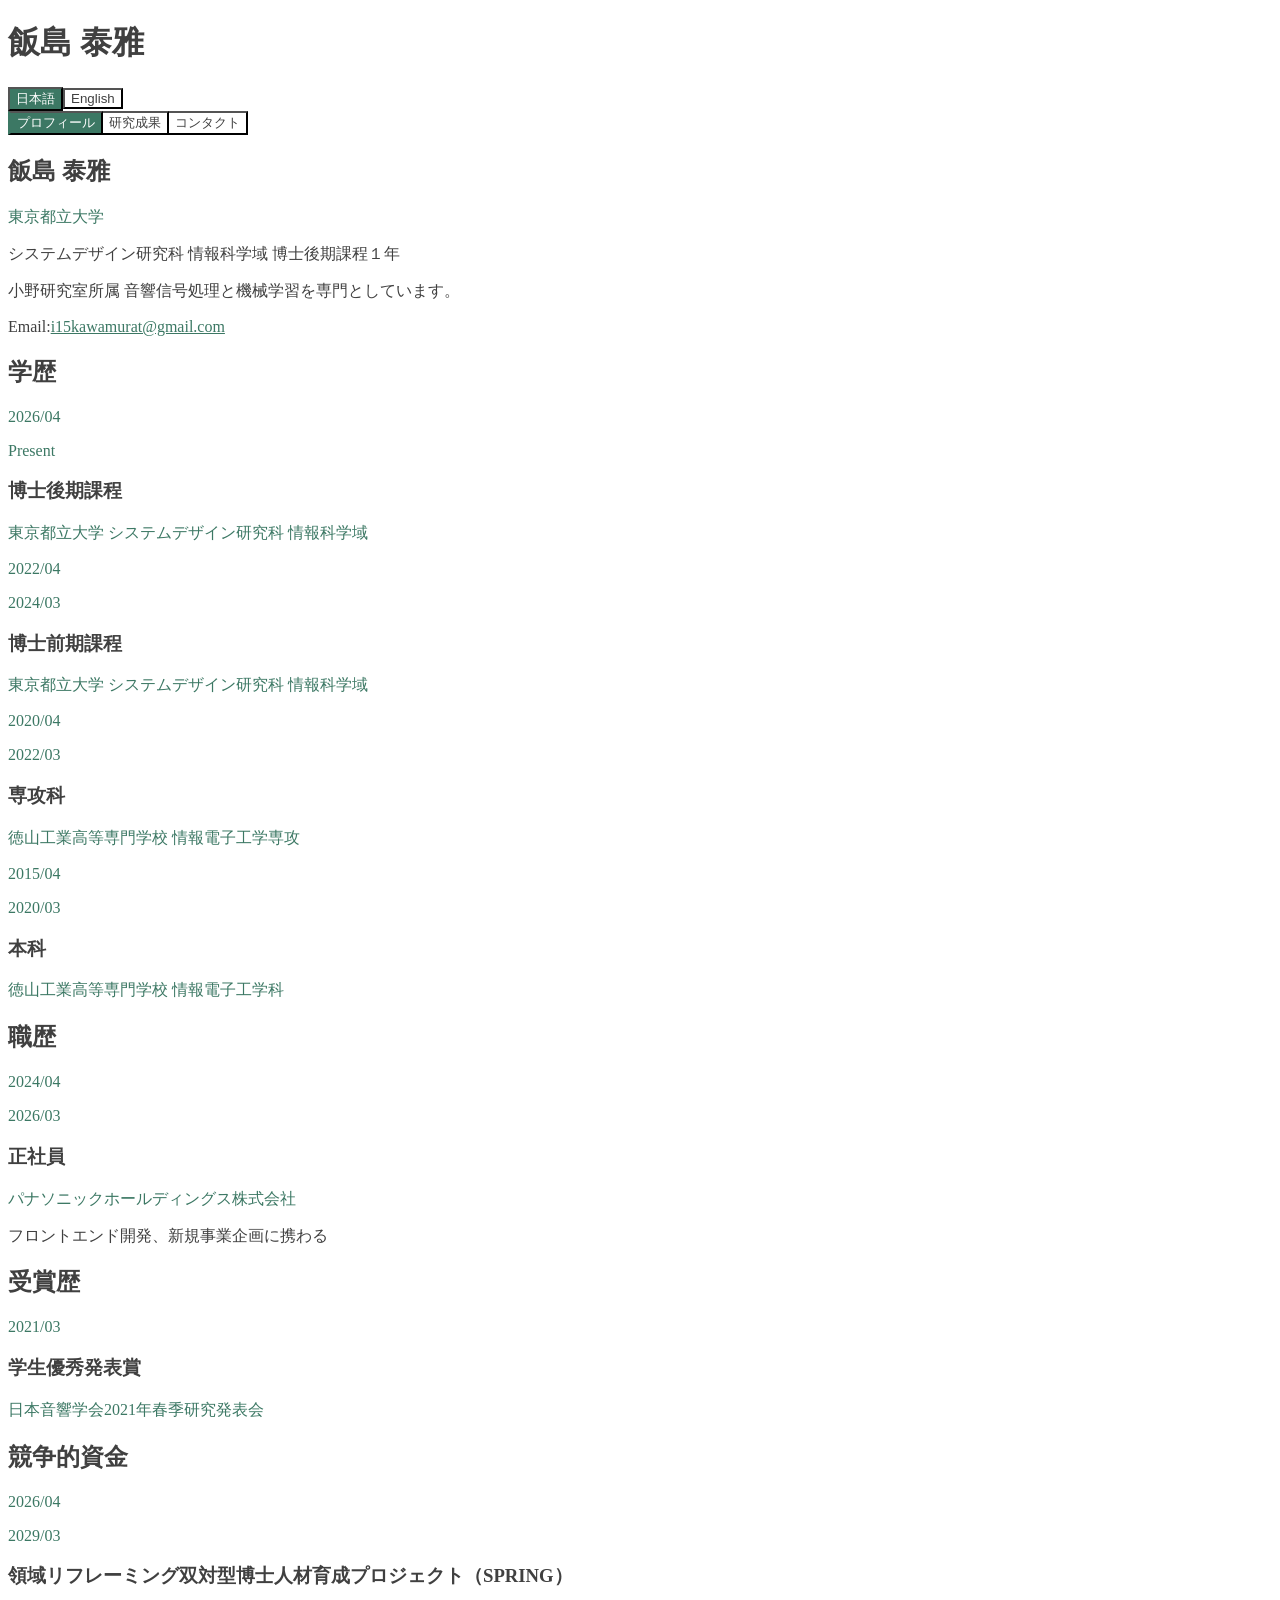
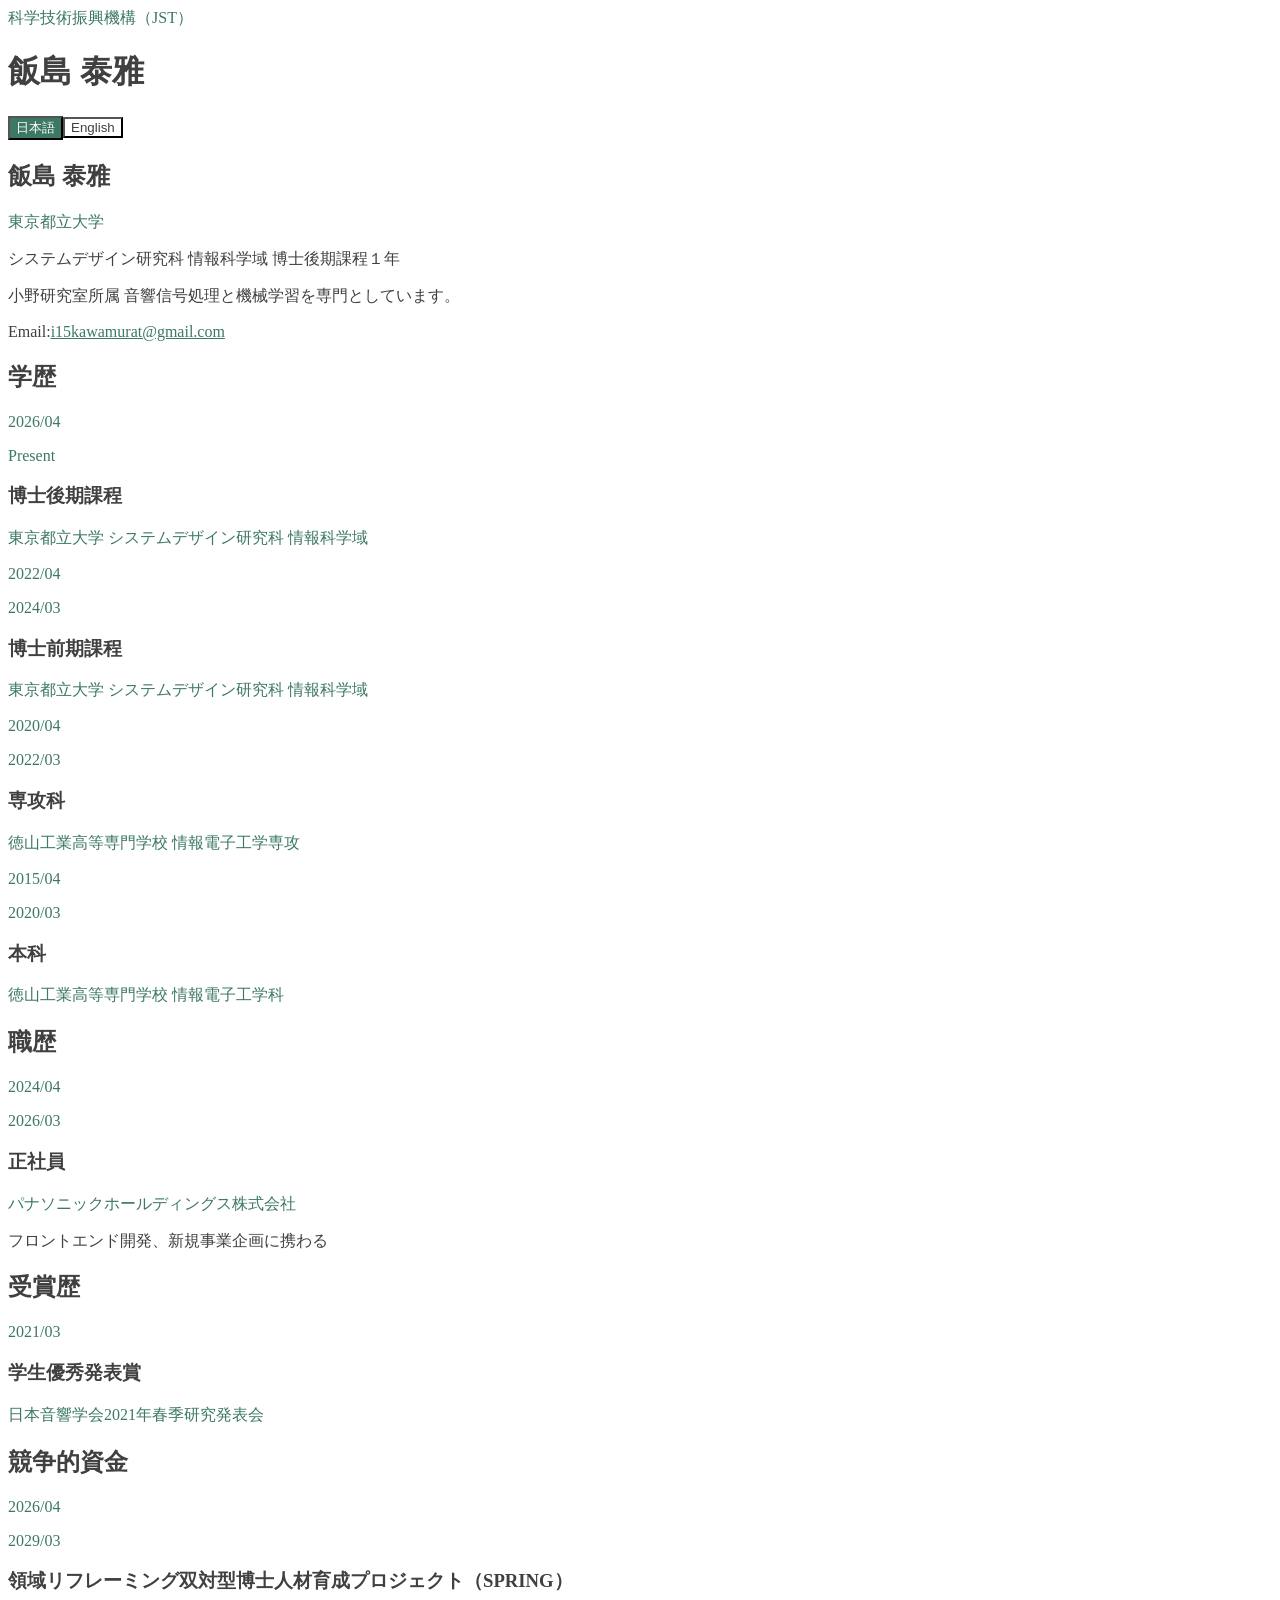
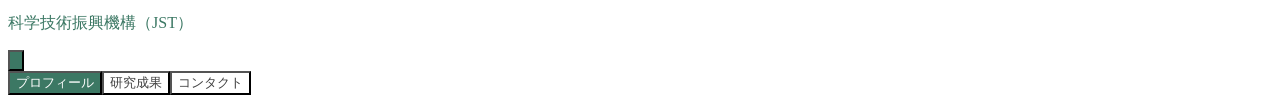
==== commit 90072bd4: "deploy: iijima-taiga/HomePage@4621fc29e449a0f5a93bee51d824868308461ea8" ====
--- a/index.html
+++ b/index.html
@@ -1,6 +1,6 @@
-<!DOCTYPE html><!--GtKxVy7XayCpTIG_gny91--><html lang="en"><head><meta charSet="utf-8"/><meta name="viewport" content="width=device-width, initial-scale=1"/><link rel="preload" href="/_next/static/media/797e433ab948586e-s.p.dbea232f.woff2" as="font" crossorigin="" type="font/woff2"/><link rel="preload" href="/_next/static/media/caa3a2e1cccd8315-s.p.853070df.woff2" as="font" crossorigin="" type="font/woff2"/><link rel="stylesheet" href="/_next/static/chunks/ba0e42dc294fa382.css" data-precedence="next"/><link rel="preload" as="script" fetchPriority="low" href="/_next/static/chunks/5f8f53e7772f4262.js"/><script src="/_next/static/chunks/cc759f7c2413b7ff.js" async=""></script><script src="/_next/static/chunks/69c109a07c1871ea.js" async=""></script><script src="/_next/static/chunks/turbopack-f1fce2f81391d39a.js" async=""></script><script src="/_next/static/chunks/4fd93823156e59e8.js" async=""></script><script src="/_next/static/chunks/473d58d71573c9fe.js" async=""></script><meta name="next-size-adjust" content=""/><title>Iijima Taiga&#x27;s HomePage</title><meta name="description" content="Iijima Taiga&#x27;s HomePage"/><link rel="icon" href="/favicon.ico?favicon.0b3bf435.ico" sizes="256x256" type="image/x-icon"/><script src="/_next/static/chunks/a6dad97d9634a72d.js" noModule=""></script></head><body class="geist_a71539c9-module__T19VSG__variable geist_mono_8d43a2aa-module__8Li5zG__variable antialiased"><div hidden=""><!--$--><!--/$--></div><div class="min-h-screen bg-white" style="color:#404040"><style>
+<!DOCTYPE html><!--akscENZiTfNZYceRDnKIO--><html lang="en"><head><meta charSet="utf-8"/><meta name="viewport" content="width=device-width, initial-scale=1"/><link rel="preload" href="/MyPage/_next/static/media/797e433ab948586e-s.p.dbea232f.woff2" as="font" crossorigin="" type="font/woff2"/><link rel="preload" href="/MyPage/_next/static/media/caa3a2e1cccd8315-s.p.853070df.woff2" as="font" crossorigin="" type="font/woff2"/><link rel="stylesheet" href="/MyPage/_next/static/chunks/ba0e42dc294fa382.css" data-precedence="next"/><link rel="preload" as="script" fetchPriority="low" href="/MyPage/_next/static/chunks/5f8f53e7772f4262.js"/><script src="/MyPage/_next/static/chunks/cc759f7c2413b7ff.js" async=""></script><script src="/MyPage/_next/static/chunks/24e3553140ab5667.js" async=""></script><script src="/MyPage/_next/static/chunks/turbopack-f126780ac171d9f4.js" async=""></script><script src="/MyPage/_next/static/chunks/4fd93823156e59e8.js" async=""></script><script src="/MyPage/_next/static/chunks/a892554667914b70.js" async=""></script><meta name="next-size-adjust" content=""/><title>Iijima Taiga&#x27;s HomePage</title><meta name="description" content="Iijima Taiga&#x27;s HomePage"/><link rel="icon" href="/MyPage/favicon.ico?favicon.0b3bf435.ico" sizes="256x256" type="image/x-icon"/><script src="/MyPage/_next/static/chunks/a6dad97d9634a72d.js" noModule=""></script></head><body class="geist_a71539c9-module__T19VSG__variable geist_mono_8d43a2aa-module__8Li5zG__variable antialiased"><div hidden=""><!--$--><!--/$--></div><div class="min-h-screen bg-white" style="color:#404040"><style>
         .theme-color { color: #3c7864; }
         .theme-bg { background-color: #3c7864; }
         .theme-border { border-color: #3c7864; }
         .text-primary { color: #404040; }
-      </style><div class="hidden md:flex h-screen"><div class="w-72 border-r bg-gradient-to-b from-white to-zinc-50 p-8 overflow-y-auto sticky top-0 h-screen" style="border-color:#3c7864;border-right-width:2px"><div class="space-y-10"><div><h1 class="text-3xl font-bold mb-2" style="color:#404040">飯島 泰雅</h1></div><div class="flex gap-1 border rounded-lg p-1" style="border-color:#3c7864;width:fit-content"><button class="px-2 py-1 rounded-md text-xs md:text-sm font-medium transition-colors text-white" style="background-color:#3c7864;color:white">日本語</button><button class="px-2 py-1 rounded-md text-xs md:text-sm font-medium transition-colors bg-transparent text-zinc-600 dark:text-zinc-400 hover:text-zinc-900 dark:hover:text-zinc-100" style="background-color:transparent;color:#404040">English</button></div><nav class="hidden md:flex flex-col gap-3"><button class="px-4 py-3 rounded-lg font-bold transition-all" style="background-color:#3c7864;color:white;border-left:3px solid #3c7864">プロフィール</button><button class="px-4 py-3 rounded-lg font-bold transition-all" style="background-color:transparent;color:#404040;border-left:none">研究成果</button><button class="px-4 py-3 rounded-lg font-bold transition-all" style="background-color:transparent;color:#404040;border-left:none">コンタクト</button></nav></div></div><div class="flex-1 overflow-y-auto bg-white"><main class="max-w-4xl mx-auto py-16 px-12"><div class="space-y-16"><section class="pb-12" style="border-bottom-color:#3c7864;border-bottom-width:2px"><h1 class="text-5xl md:text-6xl font-bold mb-4" style="color:#404040">飯島 泰雅</h1><p class="text-lg mb-2" style="color:#3c7864">東京都立大学</p><p class="text-sm mb-6 opacity-75" style="color:#404040">システムデザイン研究科 情報科学域 博士後期課程１年</p><p class="text-lg leading-relaxed mb-6" style="color:#404040">小野研究室所属 音響信号処理と機械学習を専門としています。</p><div class="flex items-center gap-3"><span style="color:#404040">Email:</span><a href="mailto:i15kawamurat@gmail.com" class="font-medium hover:opacity-70 transition-opacity" style="color:#3c7864">i15kawamurat@gmail.com</a></div></section><section class="pb-12" style="border-bottom-color:#3c7864;border-bottom-width:2px"><h2 class="text-3xl md:text-4xl font-bold mb-8" style="color:#404040">学歴</h2><div class="space-y-8"><div class="flex gap-8"><div class="flex-shrink-0 font-semibold whitespace-nowrap" style="color:#3c7864;min-width:120px"><p>2026<!-- -->/<!-- -->04</p><p class="text-sm">Present</p></div><div class="flex-1"><h3 class="font-semibold text-lg" style="color:#404040">博士後期課程</h3><p style="color:#3c7864" class="font-medium mb-1">東京都立大学 システムデザイン研究科 情報科学域</p></div></div><div class="flex gap-8"><div class="flex-shrink-0 font-semibold whitespace-nowrap" style="color:#3c7864;min-width:120px"><p>2022<!-- -->/<!-- -->04</p><p class="text-sm">2024<!-- -->/<!-- -->03</p></div><div class="flex-1"><h3 class="font-semibold text-lg" style="color:#404040">博士前期課程</h3><p style="color:#3c7864" class="font-medium mb-1">東京都立大学 システムデザイン研究科 情報科学域</p></div></div><div class="flex gap-8"><div class="flex-shrink-0 font-semibold whitespace-nowrap" style="color:#3c7864;min-width:120px"><p>2020<!-- -->/<!-- -->04</p><p class="text-sm">2022<!-- -->/<!-- -->03</p></div><div class="flex-1"><h3 class="font-semibold text-lg" style="color:#404040">専攻科</h3><p style="color:#3c7864" class="font-medium mb-1">徳山工業高等専門学校 情報電子工学専攻</p></div></div><div class="flex gap-8"><div class="flex-shrink-0 font-semibold whitespace-nowrap" style="color:#3c7864;min-width:120px"><p>2015<!-- -->/<!-- -->04</p><p class="text-sm">2020<!-- -->/<!-- -->03</p></div><div class="flex-1"><h3 class="font-semibold text-lg" style="color:#404040">本科</h3><p style="color:#3c7864" class="font-medium mb-1">徳山工業高等専門学校 情報電子工学科</p></div></div></div></section><section class="pb-12" style="border-bottom-color:#3c7864;border-bottom-width:2px"><h2 class="text-3xl md:text-4xl font-bold mb-8" style="color:#404040">職歴</h2><div class="space-y-8"><div class="flex gap-8"><div class="flex-shrink-0 font-semibold whitespace-nowrap" style="color:#3c7864;min-width:120px"><p>2024<!-- -->/<!-- -->04</p><p class="text-sm">2026<!-- -->/<!-- -->03</p></div><div class="flex-1"><h3 class="font-semibold text-lg" style="color:#404040">正社員</h3><p style="color:#3c7864" class="font-medium mb-1">パナソニックホールディングス株式会社</p><p style="color:#404040" class="text-sm opacity-75">フロントエンド開発、新規事業企画に携わる</p></div></div></div></section><section class="pb-12" style="border-bottom-color:#3c7864;border-bottom-width:2px"><h2 class="text-3xl md:text-4xl font-bold mb-8" style="color:#404040">受賞歴</h2><div class="space-y-8"><div class="flex gap-8"><div class="flex-shrink-0 font-semibold whitespace-nowrap" style="color:#3c7864;min-width:120px"><p>2021<!-- -->/<!-- -->03</p></div><div class="flex-1"><h3 class="font-semibold text-lg" style="color:#404040">学生優秀発表賞</h3><p style="color:#3c7864" class="font-medium mb-1">日本音響学会2021年春季研究発表会</p></div></div></div></section><section><h2 class="text-3xl md:text-4xl font-bold mb-8" style="color:#404040">競争的資金</h2><div class="space-y-8"><div class="flex gap-8"><div class="flex-shrink-0 font-semibold whitespace-nowrap" style="color:#3c7864;min-width:120px"><p>2026<!-- -->/<!-- -->04</p><p class="text-sm">2029<!-- -->/<!-- -->03</p></div><div class="flex-1"><h3 class="font-semibold text-lg" style="color:#404040">領域リフレーミング双対型博士人材育成プロジェクト（SPRING）</h3><p style="color:#3c7864" class="font-medium">科学技術振興機構（JST）</p></div></div></div></section></div></main></div></div><div class="md:hidden"><header class="border-b sticky top-0 z-30 bg-white p-4" style="border-color:#3c7864;border-bottom-width:3px"><div class="flex justify-between items-center gap-4"><h1 class="text-2xl font-bold flex-1" style="color:#404040">飯島 泰雅</h1><div class="flex-shrink-0"><div class="flex gap-1 border rounded-lg p-1" style="border-color:#3c7864;width:fit-content"><button class="px-2 py-1 rounded-md text-xs md:text-sm font-medium transition-colors text-white" style="background-color:#3c7864;color:white">日本語</button><button class="px-2 py-1 rounded-md text-xs md:text-sm font-medium transition-colors bg-transparent text-zinc-600 dark:text-zinc-400 hover:text-zinc-900 dark:hover:text-zinc-100" style="background-color:transparent;color:#404040">English</button></div></div></div></header><main class="px-4 py-8 pb-32"><div class="max-w-2xl mx-auto"><div class="space-y-16"><section class="pb-12" style="border-bottom-color:#3c7864;border-bottom-width:2px"><h1 class="text-5xl md:text-6xl font-bold mb-4" style="color:#404040">飯島 泰雅</h1><p class="text-lg mb-2" style="color:#3c7864">東京都立大学</p><p class="text-sm mb-6 opacity-75" style="color:#404040">システムデザイン研究科 情報科学域 博士後期課程１年</p><p class="text-lg leading-relaxed mb-6" style="color:#404040">小野研究室所属 音響信号処理と機械学習を専門としています。</p><div class="flex items-center gap-3"><span style="color:#404040">Email:</span><a href="mailto:i15kawamurat@gmail.com" class="font-medium hover:opacity-70 transition-opacity" style="color:#3c7864">i15kawamurat@gmail.com</a></div></section><section class="pb-12" style="border-bottom-color:#3c7864;border-bottom-width:2px"><h2 class="text-3xl md:text-4xl font-bold mb-8" style="color:#404040">学歴</h2><div class="space-y-8"><div class="flex gap-8"><div class="flex-shrink-0 font-semibold whitespace-nowrap" style="color:#3c7864;min-width:120px"><p>2026<!-- -->/<!-- -->04</p><p class="text-sm">Present</p></div><div class="flex-1"><h3 class="font-semibold text-lg" style="color:#404040">博士後期課程</h3><p style="color:#3c7864" class="font-medium mb-1">東京都立大学 システムデザイン研究科 情報科学域</p></div></div><div class="flex gap-8"><div class="flex-shrink-0 font-semibold whitespace-nowrap" style="color:#3c7864;min-width:120px"><p>2022<!-- -->/<!-- -->04</p><p class="text-sm">2024<!-- -->/<!-- -->03</p></div><div class="flex-1"><h3 class="font-semibold text-lg" style="color:#404040">博士前期課程</h3><p style="color:#3c7864" class="font-medium mb-1">東京都立大学 システムデザイン研究科 情報科学域</p></div></div><div class="flex gap-8"><div class="flex-shrink-0 font-semibold whitespace-nowrap" style="color:#3c7864;min-width:120px"><p>2020<!-- -->/<!-- -->04</p><p class="text-sm">2022<!-- -->/<!-- -->03</p></div><div class="flex-1"><h3 class="font-semibold text-lg" style="color:#404040">専攻科</h3><p style="color:#3c7864" class="font-medium mb-1">徳山工業高等専門学校 情報電子工学専攻</p></div></div><div class="flex gap-8"><div class="flex-shrink-0 font-semibold whitespace-nowrap" style="color:#3c7864;min-width:120px"><p>2015<!-- -->/<!-- -->04</p><p class="text-sm">2020<!-- -->/<!-- -->03</p></div><div class="flex-1"><h3 class="font-semibold text-lg" style="color:#404040">本科</h3><p style="color:#3c7864" class="font-medium mb-1">徳山工業高等専門学校 情報電子工学科</p></div></div></div></section><section class="pb-12" style="border-bottom-color:#3c7864;border-bottom-width:2px"><h2 class="text-3xl md:text-4xl font-bold mb-8" style="color:#404040">職歴</h2><div class="space-y-8"><div class="flex gap-8"><div class="flex-shrink-0 font-semibold whitespace-nowrap" style="color:#3c7864;min-width:120px"><p>2024<!-- -->/<!-- -->04</p><p class="text-sm">2026<!-- -->/<!-- -->03</p></div><div class="flex-1"><h3 class="font-semibold text-lg" style="color:#404040">正社員</h3><p style="color:#3c7864" class="font-medium mb-1">パナソニックホールディングス株式会社</p><p style="color:#404040" class="text-sm opacity-75">フロントエンド開発、新規事業企画に携わる</p></div></div></div></section><section class="pb-12" style="border-bottom-color:#3c7864;border-bottom-width:2px"><h2 class="text-3xl md:text-4xl font-bold mb-8" style="color:#404040">受賞歴</h2><div class="space-y-8"><div class="flex gap-8"><div class="flex-shrink-0 font-semibold whitespace-nowrap" style="color:#3c7864;min-width:120px"><p>2021<!-- -->/<!-- -->03</p></div><div class="flex-1"><h3 class="font-semibold text-lg" style="color:#404040">学生優秀発表賞</h3><p style="color:#3c7864" class="font-medium mb-1">日本音響学会2021年春季研究発表会</p></div></div></div></section><section><h2 class="text-3xl md:text-4xl font-bold mb-8" style="color:#404040">競争的資金</h2><div class="space-y-8"><div class="flex gap-8"><div class="flex-shrink-0 font-semibold whitespace-nowrap" style="color:#3c7864;min-width:120px"><p>2026<!-- -->/<!-- -->04</p><p class="text-sm">2029<!-- -->/<!-- -->03</p></div><div class="flex-1"><h3 class="font-semibold text-lg" style="color:#404040">領域リフレーミング双対型博士人材育成プロジェクト（SPRING）</h3><p style="color:#3c7864" class="font-medium">科学技術振興機構（JST）</p></div></div></div></section></div></div></main><div class="md:hidden"><button class="fixed bottom-4 right-4 z-50 p-2 rounded-lg text-white hover:opacity-80 transition-opacity" style="background-color:#3c7864"><svg class="w-6 h-6" fill="none" stroke="currentColor" viewBox="0 0 24 24"><path stroke-linecap="round" stroke-linejoin="round" stroke-width="2" d="M4 6h16M4 12h16M4 18h16"></path></svg></button><div class="fixed inset-0 bg-black bg-opacity-50 z-40 transition-opacity opacity-0 pointer-events-none"></div><div class="fixed bottom-0 left-0 right-0 bg-white dark:bg-zinc-800 z-40 transform transition-transform duration-300 ease-out rounded-t-3xl translate-y-full"><div class="p-6"><div class="w-12 h-1 rounded-full mx-auto mb-6" style="background-color:#3c7864"></div><nav class="space-y-3"><button class="block w-full text-left px-4 py-3 rounded-lg font-bold transition-colors" style="background-color:#3c7864;color:white">プロフィール</button><button class="block w-full text-left px-4 py-3 rounded-lg font-bold transition-colors" style="background-color:transparent;color:#404040">研究成果</button><button class="block w-full text-left px-4 py-3 rounded-lg font-bold transition-colors" style="background-color:transparent;color:#404040">コンタクト</button></nav></div></div></div></div></div><!--$--><!--/$--><script src="/_next/static/chunks/5f8f53e7772f4262.js" id="_R_" async=""></script><script>(self.__next_f=self.__next_f||[]).push([0])</script><script>self.__next_f.push([1,"1:\"$Sreact.fragment\"\n2:I[39756,[\"/_next/static/chunks/4fd93823156e59e8.js\"],\"default\"]\n3:I[37457,[\"/_next/static/chunks/4fd93823156e59e8.js\"],\"default\"]\n4:I[47257,[\"/_next/static/chunks/4fd93823156e59e8.js\"],\"ClientPageRoot\"]\n5:I[31713,[\"/_next/static/chunks/473d58d71573c9fe.js\"],\"default\"]\n8:I[97367,[\"/_next/static/chunks/4fd93823156e59e8.js\"],\"OutletBoundary\"]\n9:\"$Sreact.suspense\"\nb:I[97367,[\"/_next/static/chunks/4fd93823156e59e8.js\"],\"ViewportBoundary\"]\nd:I[97367,[\"/_next/static/chunks/4fd93823156e59e8.js\"],\"MetadataBoundary\"]\nf:I[68027,[],\"default\"]\n:HL[\"/_next/static/chunks/ba0e42dc294fa382.css\",\"style\"]\n:HL[\"/_next/static/media/797e433ab948586e-s.p.dbea232f.woff2\",\"font\",{\"crossOrigin\":\"\",\"type\":\"font/woff2\"}]\n:HL[\"/_next/static/media/caa3a2e1cccd8315-s.p.853070df.woff2\",\"font\",{\"crossOrigin\":\"\",\"type\":\"font/woff2\"}]\n"])</script><script>self.__next_f.push([1,"0:{\"P\":null,\"b\":\"GtKxVy7XayCpTIG-gny91\",\"c\":[\"\",\"\"],\"q\":\"\",\"i\":false,\"f\":[[[\"\",{\"children\":[\"__PAGE__\",{}]},\"$undefined\",\"$undefined\",true],[[\"$\",\"$1\",\"c\",{\"children\":[[[\"$\",\"link\",\"0\",{\"rel\":\"stylesheet\",\"href\":\"/_next/static/chunks/ba0e42dc294fa382.css\",\"precedence\":\"next\",\"crossOrigin\":\"$undefined\",\"nonce\":\"$undefined\"}]],[\"$\",\"html\",null,{\"lang\":\"en\",\"children\":[\"$\",\"body\",null,{\"className\":\"geist_a71539c9-module__T19VSG__variable geist_mono_8d43a2aa-module__8Li5zG__variable antialiased\",\"children\":[\"$\",\"$L2\",null,{\"parallelRouterKey\":\"children\",\"error\":\"$undefined\",\"errorStyles\":\"$undefined\",\"errorScripts\":\"$undefined\",\"template\":[\"$\",\"$L3\",null,{}],\"templateStyles\":\"$undefined\",\"templateScripts\":\"$undefined\",\"notFound\":[[[\"$\",\"title\",null,{\"children\":\"404: This page could not be found.\"}],[\"$\",\"div\",null,{\"style\":{\"fontFamily\":\"system-ui,\\\"Segoe UI\\\",Roboto,Helvetica,Arial,sans-serif,\\\"Apple Color Emoji\\\",\\\"Segoe UI Emoji\\\"\",\"height\":\"100vh\",\"textAlign\":\"center\",\"display\":\"flex\",\"flexDirection\":\"column\",\"alignItems\":\"center\",\"justifyContent\":\"center\"},\"children\":[\"$\",\"div\",null,{\"children\":[[\"$\",\"style\",null,{\"dangerouslySetInnerHTML\":{\"__html\":\"body{color:#000;background:#fff;margin:0}.next-error-h1{border-right:1px solid rgba(0,0,0,.3)}@media (prefers-color-scheme:dark){body{color:#fff;background:#000}.next-error-h1{border-right:1px solid rgba(255,255,255,.3)}}\"}}],[\"$\",\"h1\",null,{\"className\":\"next-error-h1\",\"style\":{\"display\":\"inline-block\",\"margin\":\"0 20px 0 0\",\"padding\":\"0 23px 0 0\",\"fontSize\":24,\"fontWeight\":500,\"verticalAlign\":\"top\",\"lineHeight\":\"49px\"},\"children\":404}],[\"$\",\"div\",null,{\"style\":{\"display\":\"inline-block\"},\"children\":[\"$\",\"h2\",null,{\"style\":{\"fontSize\":14,\"fontWeight\":400,\"lineHeight\":\"49px\",\"margin\":0},\"children\":\"This page could not be found.\"}]}]]}]}]],[]],\"forbidden\":\"$undefined\",\"unauthorized\":\"$undefined\"}]}]}]]}],{\"children\":[[\"$\",\"$1\",\"c\",{\"children\":[[\"$\",\"$L4\",null,{\"Component\":\"$5\",\"serverProvidedParams\":{\"searchParams\":{},\"params\":{},\"promises\":[\"$@6\",\"$@7\"]}}],[[\"$\",\"script\",\"script-0\",{\"src\":\"/_next/static/chunks/473d58d71573c9fe.js\",\"async\":true,\"nonce\":\"$undefined\"}]],[\"$\",\"$L8\",null,{\"children\":[\"$\",\"$9\",null,{\"name\":\"Next.MetadataOutlet\",\"children\":\"$@a\"}]}]]}],{},null,false,false]},null,false,false],[\"$\",\"$1\",\"h\",{\"children\":[null,[\"$\",\"$Lb\",null,{\"children\":\"$Lc\"}],[\"$\",\"div\",null,{\"hidden\":true,\"children\":[\"$\",\"$Ld\",null,{\"children\":[\"$\",\"$9\",null,{\"name\":\"Next.Metadata\",\"children\":\"$Le\"}]}]}],[\"$\",\"meta\",null,{\"name\":\"next-size-adjust\",\"content\":\"\"}]]}],false]],\"m\":\"$undefined\",\"G\":[\"$f\",[]],\"S\":true}\n"])</script><script>self.__next_f.push([1,"6:{}\n7:\"$0:f:0:1:1:children:0:props:children:0:props:serverProvidedParams:params\"\n"])</script><script>self.__next_f.push([1,"c:[[\"$\",\"meta\",\"0\",{\"charSet\":\"utf-8\"}],[\"$\",\"meta\",\"1\",{\"name\":\"viewport\",\"content\":\"width=device-width, initial-scale=1\"}]]\n"])</script><script>self.__next_f.push([1,"10:I[27201,[\"/_next/static/chunks/4fd93823156e59e8.js\"],\"IconMark\"]\na:null\ne:[[\"$\",\"title\",\"0\",{\"children\":\"Iijima Taiga's HomePage\"}],[\"$\",\"meta\",\"1\",{\"name\":\"description\",\"content\":\"Iijima Taiga's HomePage\"}],[\"$\",\"link\",\"2\",{\"rel\":\"icon\",\"href\":\"/favicon.ico?favicon.0b3bf435.ico\",\"sizes\":\"256x256\",\"type\":\"image/x-icon\"}],[\"$\",\"$L10\",\"3\",{}]]\n"])</script></body></html>+      </style><div class="hidden md:flex h-screen"><div class="w-72 border-r bg-gradient-to-b from-white to-zinc-50 p-8 overflow-y-auto sticky top-0 h-screen" style="border-color:#3c7864;border-right-width:2px"><div class="space-y-10"><div><h1 class="text-3xl font-bold mb-2" style="color:#404040">飯島 泰雅</h1></div><div class="flex gap-1 border rounded-lg p-1" style="border-color:#3c7864;width:fit-content"><button class="px-2 py-1 rounded-md text-xs md:text-sm font-medium transition-colors text-white" style="background-color:#3c7864;color:white">日本語</button><button class="px-2 py-1 rounded-md text-xs md:text-sm font-medium transition-colors bg-transparent text-zinc-600 dark:text-zinc-400 hover:text-zinc-900 dark:hover:text-zinc-100" style="background-color:transparent;color:#404040">English</button></div><nav class="hidden md:flex flex-col gap-3"><button class="px-4 py-3 rounded-lg font-bold transition-all" style="background-color:#3c7864;color:white;border-left:3px solid #3c7864">プロフィール</button><button class="px-4 py-3 rounded-lg font-bold transition-all" style="background-color:transparent;color:#404040;border-left:none">研究成果</button><button class="px-4 py-3 rounded-lg font-bold transition-all" style="background-color:transparent;color:#404040;border-left:none">コンタクト</button></nav></div></div><div class="flex-1 overflow-y-auto bg-white"><main class="max-w-4xl mx-auto py-16 px-12"><div class="space-y-16"><section class="pb-12" style="border-bottom-color:#3c7864;border-bottom-width:2px"><h1 class="text-5xl md:text-6xl font-bold mb-4" style="color:#404040">飯島 泰雅</h1><p class="text-lg mb-2" style="color:#3c7864">東京都立大学</p><p class="text-sm mb-6 opacity-75" style="color:#404040">システムデザイン研究科 情報科学域 博士後期課程１年</p><p class="text-lg leading-relaxed mb-6" style="color:#404040">小野研究室所属 音響信号処理と機械学習を専門としています。</p><div class="flex items-center gap-3"><span style="color:#404040">Email:</span><a href="mailto:i15kawamurat@gmail.com" class="font-medium hover:opacity-70 transition-opacity" style="color:#3c7864">i15kawamurat@gmail.com</a></div></section><section class="pb-12" style="border-bottom-color:#3c7864;border-bottom-width:2px"><h2 class="text-3xl md:text-4xl font-bold mb-8" style="color:#404040">学歴</h2><div class="space-y-8"><div class="flex gap-8"><div class="flex-shrink-0 font-semibold whitespace-nowrap" style="color:#3c7864;min-width:120px"><p>2026<!-- -->/<!-- -->04</p><p class="text-sm">Present</p></div><div class="flex-1"><h3 class="font-semibold text-lg" style="color:#404040">博士後期課程</h3><p style="color:#3c7864" class="font-medium mb-1">東京都立大学 システムデザイン研究科 情報科学域</p></div></div><div class="flex gap-8"><div class="flex-shrink-0 font-semibold whitespace-nowrap" style="color:#3c7864;min-width:120px"><p>2022<!-- -->/<!-- -->04</p><p class="text-sm">2024<!-- -->/<!-- -->03</p></div><div class="flex-1"><h3 class="font-semibold text-lg" style="color:#404040">博士前期課程</h3><p style="color:#3c7864" class="font-medium mb-1">東京都立大学 システムデザイン研究科 情報科学域</p></div></div><div class="flex gap-8"><div class="flex-shrink-0 font-semibold whitespace-nowrap" style="color:#3c7864;min-width:120px"><p>2020<!-- -->/<!-- -->04</p><p class="text-sm">2022<!-- -->/<!-- -->03</p></div><div class="flex-1"><h3 class="font-semibold text-lg" style="color:#404040">専攻科</h3><p style="color:#3c7864" class="font-medium mb-1">徳山工業高等専門学校 情報電子工学専攻</p></div></div><div class="flex gap-8"><div class="flex-shrink-0 font-semibold whitespace-nowrap" style="color:#3c7864;min-width:120px"><p>2015<!-- -->/<!-- -->04</p><p class="text-sm">2020<!-- -->/<!-- -->03</p></div><div class="flex-1"><h3 class="font-semibold text-lg" style="color:#404040">本科</h3><p style="color:#3c7864" class="font-medium mb-1">徳山工業高等専門学校 情報電子工学科</p></div></div></div></section><section class="pb-12" style="border-bottom-color:#3c7864;border-bottom-width:2px"><h2 class="text-3xl md:text-4xl font-bold mb-8" style="color:#404040">職歴</h2><div class="space-y-8"><div class="flex gap-8"><div class="flex-shrink-0 font-semibold whitespace-nowrap" style="color:#3c7864;min-width:120px"><p>2024<!-- -->/<!-- -->04</p><p class="text-sm">2026<!-- -->/<!-- -->03</p></div><div class="flex-1"><h3 class="font-semibold text-lg" style="color:#404040">正社員</h3><p style="color:#3c7864" class="font-medium mb-1">パナソニックホールディングス株式会社</p><p style="color:#404040" class="text-sm opacity-75">フロントエンド開発、新規事業企画に携わる</p></div></div></div></section><section class="pb-12" style="border-bottom-color:#3c7864;border-bottom-width:2px"><h2 class="text-3xl md:text-4xl font-bold mb-8" style="color:#404040">受賞歴</h2><div class="space-y-8"><div class="flex gap-8"><div class="flex-shrink-0 font-semibold whitespace-nowrap" style="color:#3c7864;min-width:120px"><p>2021<!-- -->/<!-- -->03</p></div><div class="flex-1"><h3 class="font-semibold text-lg" style="color:#404040">学生優秀発表賞</h3><p style="color:#3c7864" class="font-medium mb-1">日本音響学会2021年春季研究発表会</p></div></div></div></section><section><h2 class="text-3xl md:text-4xl font-bold mb-8" style="color:#404040">競争的資金</h2><div class="space-y-8"><div class="flex gap-8"><div class="flex-shrink-0 font-semibold whitespace-nowrap" style="color:#3c7864;min-width:120px"><p>2026<!-- -->/<!-- -->04</p><p class="text-sm">2029<!-- -->/<!-- -->03</p></div><div class="flex-1"><h3 class="font-semibold text-lg" style="color:#404040">領域リフレーミング双対型博士人材育成プロジェクト（SPRING）</h3><p style="color:#3c7864" class="font-medium">科学技術振興機構（JST）</p></div></div></div></section></div></main></div></div><div class="md:hidden"><header class="border-b sticky top-0 z-30 bg-white p-4" style="border-color:#3c7864;border-bottom-width:3px"><div class="flex justify-between items-center gap-4"><h1 class="text-2xl font-bold flex-1" style="color:#404040">飯島 泰雅</h1><div class="flex-shrink-0"><div class="flex gap-1 border rounded-lg p-1" style="border-color:#3c7864;width:fit-content"><button class="px-2 py-1 rounded-md text-xs md:text-sm font-medium transition-colors text-white" style="background-color:#3c7864;color:white">日本語</button><button class="px-2 py-1 rounded-md text-xs md:text-sm font-medium transition-colors bg-transparent text-zinc-600 dark:text-zinc-400 hover:text-zinc-900 dark:hover:text-zinc-100" style="background-color:transparent;color:#404040">English</button></div></div></div></header><main class="px-4 py-8 pb-32"><div class="max-w-2xl mx-auto"><div class="space-y-16"><section class="pb-12" style="border-bottom-color:#3c7864;border-bottom-width:2px"><h1 class="text-5xl md:text-6xl font-bold mb-4" style="color:#404040">飯島 泰雅</h1><p class="text-lg mb-2" style="color:#3c7864">東京都立大学</p><p class="text-sm mb-6 opacity-75" style="color:#404040">システムデザイン研究科 情報科学域 博士後期課程１年</p><p class="text-lg leading-relaxed mb-6" style="color:#404040">小野研究室所属 音響信号処理と機械学習を専門としています。</p><div class="flex items-center gap-3"><span style="color:#404040">Email:</span><a href="mailto:i15kawamurat@gmail.com" class="font-medium hover:opacity-70 transition-opacity" style="color:#3c7864">i15kawamurat@gmail.com</a></div></section><section class="pb-12" style="border-bottom-color:#3c7864;border-bottom-width:2px"><h2 class="text-3xl md:text-4xl font-bold mb-8" style="color:#404040">学歴</h2><div class="space-y-8"><div class="flex gap-8"><div class="flex-shrink-0 font-semibold whitespace-nowrap" style="color:#3c7864;min-width:120px"><p>2026<!-- -->/<!-- -->04</p><p class="text-sm">Present</p></div><div class="flex-1"><h3 class="font-semibold text-lg" style="color:#404040">博士後期課程</h3><p style="color:#3c7864" class="font-medium mb-1">東京都立大学 システムデザイン研究科 情報科学域</p></div></div><div class="flex gap-8"><div class="flex-shrink-0 font-semibold whitespace-nowrap" style="color:#3c7864;min-width:120px"><p>2022<!-- -->/<!-- -->04</p><p class="text-sm">2024<!-- -->/<!-- -->03</p></div><div class="flex-1"><h3 class="font-semibold text-lg" style="color:#404040">博士前期課程</h3><p style="color:#3c7864" class="font-medium mb-1">東京都立大学 システムデザイン研究科 情報科学域</p></div></div><div class="flex gap-8"><div class="flex-shrink-0 font-semibold whitespace-nowrap" style="color:#3c7864;min-width:120px"><p>2020<!-- -->/<!-- -->04</p><p class="text-sm">2022<!-- -->/<!-- -->03</p></div><div class="flex-1"><h3 class="font-semibold text-lg" style="color:#404040">専攻科</h3><p style="color:#3c7864" class="font-medium mb-1">徳山工業高等専門学校 情報電子工学専攻</p></div></div><div class="flex gap-8"><div class="flex-shrink-0 font-semibold whitespace-nowrap" style="color:#3c7864;min-width:120px"><p>2015<!-- -->/<!-- -->04</p><p class="text-sm">2020<!-- -->/<!-- -->03</p></div><div class="flex-1"><h3 class="font-semibold text-lg" style="color:#404040">本科</h3><p style="color:#3c7864" class="font-medium mb-1">徳山工業高等専門学校 情報電子工学科</p></div></div></div></section><section class="pb-12" style="border-bottom-color:#3c7864;border-bottom-width:2px"><h2 class="text-3xl md:text-4xl font-bold mb-8" style="color:#404040">職歴</h2><div class="space-y-8"><div class="flex gap-8"><div class="flex-shrink-0 font-semibold whitespace-nowrap" style="color:#3c7864;min-width:120px"><p>2024<!-- -->/<!-- -->04</p><p class="text-sm">2026<!-- -->/<!-- -->03</p></div><div class="flex-1"><h3 class="font-semibold text-lg" style="color:#404040">正社員</h3><p style="color:#3c7864" class="font-medium mb-1">パナソニックホールディングス株式会社</p><p style="color:#404040" class="text-sm opacity-75">フロントエンド開発、新規事業企画に携わる</p></div></div></div></section><section class="pb-12" style="border-bottom-color:#3c7864;border-bottom-width:2px"><h2 class="text-3xl md:text-4xl font-bold mb-8" style="color:#404040">受賞歴</h2><div class="space-y-8"><div class="flex gap-8"><div class="flex-shrink-0 font-semibold whitespace-nowrap" style="color:#3c7864;min-width:120px"><p>2021<!-- -->/<!-- -->03</p></div><div class="flex-1"><h3 class="font-semibold text-lg" style="color:#404040">学生優秀発表賞</h3><p style="color:#3c7864" class="font-medium mb-1">日本音響学会2021年春季研究発表会</p></div></div></div></section><section><h2 class="text-3xl md:text-4xl font-bold mb-8" style="color:#404040">競争的資金</h2><div class="space-y-8"><div class="flex gap-8"><div class="flex-shrink-0 font-semibold whitespace-nowrap" style="color:#3c7864;min-width:120px"><p>2026<!-- -->/<!-- -->04</p><p class="text-sm">2029<!-- -->/<!-- -->03</p></div><div class="flex-1"><h3 class="font-semibold text-lg" style="color:#404040">領域リフレーミング双対型博士人材育成プロジェクト（SPRING）</h3><p style="color:#3c7864" class="font-medium">科学技術振興機構（JST）</p></div></div></div></section></div></div></main><div class="md:hidden"><button class="fixed bottom-4 right-4 z-50 p-2 rounded-lg text-white hover:opacity-80 transition-opacity" style="background-color:#3c7864"><svg class="w-6 h-6" fill="none" stroke="currentColor" viewBox="0 0 24 24"><path stroke-linecap="round" stroke-linejoin="round" stroke-width="2" d="M4 6h16M4 12h16M4 18h16"></path></svg></button><div class="fixed inset-0 bg-black bg-opacity-50 z-40 transition-opacity opacity-0 pointer-events-none"></div><div class="fixed bottom-0 left-0 right-0 bg-white dark:bg-zinc-800 z-40 transform transition-transform duration-300 ease-out rounded-t-3xl translate-y-full"><div class="p-6"><div class="w-12 h-1 rounded-full mx-auto mb-6" style="background-color:#3c7864"></div><nav class="space-y-3"><button class="block w-full text-left px-4 py-3 rounded-lg font-bold transition-colors" style="background-color:#3c7864;color:white">プロフィール</button><button class="block w-full text-left px-4 py-3 rounded-lg font-bold transition-colors" style="background-color:transparent;color:#404040">研究成果</button><button class="block w-full text-left px-4 py-3 rounded-lg font-bold transition-colors" style="background-color:transparent;color:#404040">コンタクト</button></nav></div></div></div></div></div><!--$--><!--/$--><script src="/MyPage/_next/static/chunks/5f8f53e7772f4262.js" id="_R_" async=""></script><script>(self.__next_f=self.__next_f||[]).push([0])</script><script>self.__next_f.push([1,"1:\"$Sreact.fragment\"\n2:I[39756,[\"/MyPage/_next/static/chunks/4fd93823156e59e8.js\"],\"default\"]\n3:I[37457,[\"/MyPage/_next/static/chunks/4fd93823156e59e8.js\"],\"default\"]\n4:I[47257,[\"/MyPage/_next/static/chunks/4fd93823156e59e8.js\"],\"ClientPageRoot\"]\n5:I[31713,[\"/MyPage/_next/static/chunks/a892554667914b70.js\"],\"default\"]\n8:I[97367,[\"/MyPage/_next/static/chunks/4fd93823156e59e8.js\"],\"OutletBoundary\"]\n9:\"$Sreact.suspense\"\nb:I[97367,[\"/MyPage/_next/static/chunks/4fd93823156e59e8.js\"],\"ViewportBoundary\"]\nd:I[97367,[\"/MyPage/_next/static/chunks/4fd93823156e59e8.js\"],\"MetadataBoundary\"]\nf:I[68027,[],\"default\"]\n:HL[\"/MyPage/_next/static/chunks/ba0e42dc294fa382.css\",\"style\"]\n:HL[\"/MyPage/_next/static/media/797e433ab948586e-s.p.dbea232f.woff2\",\"font\",{\"crossOrigin\":\"\",\"type\":\"font/woff2\"}]\n:HL[\"/MyPage/_next/static/media/caa3a2e1cccd8315-s.p.853070df.woff2\",\"font\",{\"crossOrigin\":\"\",\"type\":\"font/woff2\"}]\n"])</script><script>self.__next_f.push([1,"0:{\"P\":null,\"b\":\"akscENZiTfNZYceRDnKIO\",\"c\":[\"\",\"\"],\"q\":\"\",\"i\":false,\"f\":[[[\"\",{\"children\":[\"__PAGE__\",{}]},\"$undefined\",\"$undefined\",true],[[\"$\",\"$1\",\"c\",{\"children\":[[[\"$\",\"link\",\"0\",{\"rel\":\"stylesheet\",\"href\":\"/MyPage/_next/static/chunks/ba0e42dc294fa382.css\",\"precedence\":\"next\",\"crossOrigin\":\"$undefined\",\"nonce\":\"$undefined\"}]],[\"$\",\"html\",null,{\"lang\":\"en\",\"children\":[\"$\",\"body\",null,{\"className\":\"geist_a71539c9-module__T19VSG__variable geist_mono_8d43a2aa-module__8Li5zG__variable antialiased\",\"children\":[\"$\",\"$L2\",null,{\"parallelRouterKey\":\"children\",\"error\":\"$undefined\",\"errorStyles\":\"$undefined\",\"errorScripts\":\"$undefined\",\"template\":[\"$\",\"$L3\",null,{}],\"templateStyles\":\"$undefined\",\"templateScripts\":\"$undefined\",\"notFound\":[[[\"$\",\"title\",null,{\"children\":\"404: This page could not be found.\"}],[\"$\",\"div\",null,{\"style\":{\"fontFamily\":\"system-ui,\\\"Segoe UI\\\",Roboto,Helvetica,Arial,sans-serif,\\\"Apple Color Emoji\\\",\\\"Segoe UI Emoji\\\"\",\"height\":\"100vh\",\"textAlign\":\"center\",\"display\":\"flex\",\"flexDirection\":\"column\",\"alignItems\":\"center\",\"justifyContent\":\"center\"},\"children\":[\"$\",\"div\",null,{\"children\":[[\"$\",\"style\",null,{\"dangerouslySetInnerHTML\":{\"__html\":\"body{color:#000;background:#fff;margin:0}.next-error-h1{border-right:1px solid rgba(0,0,0,.3)}@media (prefers-color-scheme:dark){body{color:#fff;background:#000}.next-error-h1{border-right:1px solid rgba(255,255,255,.3)}}\"}}],[\"$\",\"h1\",null,{\"className\":\"next-error-h1\",\"style\":{\"display\":\"inline-block\",\"margin\":\"0 20px 0 0\",\"padding\":\"0 23px 0 0\",\"fontSize\":24,\"fontWeight\":500,\"verticalAlign\":\"top\",\"lineHeight\":\"49px\"},\"children\":404}],[\"$\",\"div\",null,{\"style\":{\"display\":\"inline-block\"},\"children\":[\"$\",\"h2\",null,{\"style\":{\"fontSize\":14,\"fontWeight\":400,\"lineHeight\":\"49px\",\"margin\":0},\"children\":\"This page could not be found.\"}]}]]}]}]],[]],\"forbidden\":\"$undefined\",\"unauthorized\":\"$undefined\"}]}]}]]}],{\"children\":[[\"$\",\"$1\",\"c\",{\"children\":[[\"$\",\"$L4\",null,{\"Component\":\"$5\",\"serverProvidedParams\":{\"searchParams\":{},\"params\":{},\"promises\":[\"$@6\",\"$@7\"]}}],[[\"$\",\"script\",\"script-0\",{\"src\":\"/MyPage/_next/static/chunks/a892554667914b70.js\",\"async\":true,\"nonce\":\"$undefined\"}]],[\"$\",\"$L8\",null,{\"children\":[\"$\",\"$9\",null,{\"name\":\"Next.MetadataOutlet\",\"children\":\"$@a\"}]}]]}],{},null,false,false]},null,false,false],[\"$\",\"$1\",\"h\",{\"children\":[null,[\"$\",\"$Lb\",null,{\"children\":\"$Lc\"}],[\"$\",\"div\",null,{\"hidden\":true,\"children\":[\"$\",\"$Ld\",null,{\"children\":[\"$\",\"$9\",null,{\"name\":\"Next.Metadata\",\"children\":\"$Le\"}]}]}],[\"$\",\"meta\",null,{\"name\":\"next-size-adjust\",\"content\":\"\"}]]}],false]],\"m\":\"$undefined\",\"G\":[\"$f\",[]],\"S\":true}\n"])</script><script>self.__next_f.push([1,"6:{}\n7:\"$0:f:0:1:1:children:0:props:children:0:props:serverProvidedParams:params\"\n"])</script><script>self.__next_f.push([1,"c:[[\"$\",\"meta\",\"0\",{\"charSet\":\"utf-8\"}],[\"$\",\"meta\",\"1\",{\"name\":\"viewport\",\"content\":\"width=device-width, initial-scale=1\"}]]\n"])</script><script>self.__next_f.push([1,"10:I[27201,[\"/MyPage/_next/static/chunks/4fd93823156e59e8.js\"],\"IconMark\"]\na:null\ne:[[\"$\",\"title\",\"0\",{\"children\":\"Iijima Taiga's HomePage\"}],[\"$\",\"meta\",\"1\",{\"name\":\"description\",\"content\":\"Iijima Taiga's HomePage\"}],[\"$\",\"link\",\"2\",{\"rel\":\"icon\",\"href\":\"/MyPage/favicon.ico?favicon.0b3bf435.ico\",\"sizes\":\"256x256\",\"type\":\"image/x-icon\"}],[\"$\",\"$L10\",\"3\",{}]]\n"])</script></body></html>
